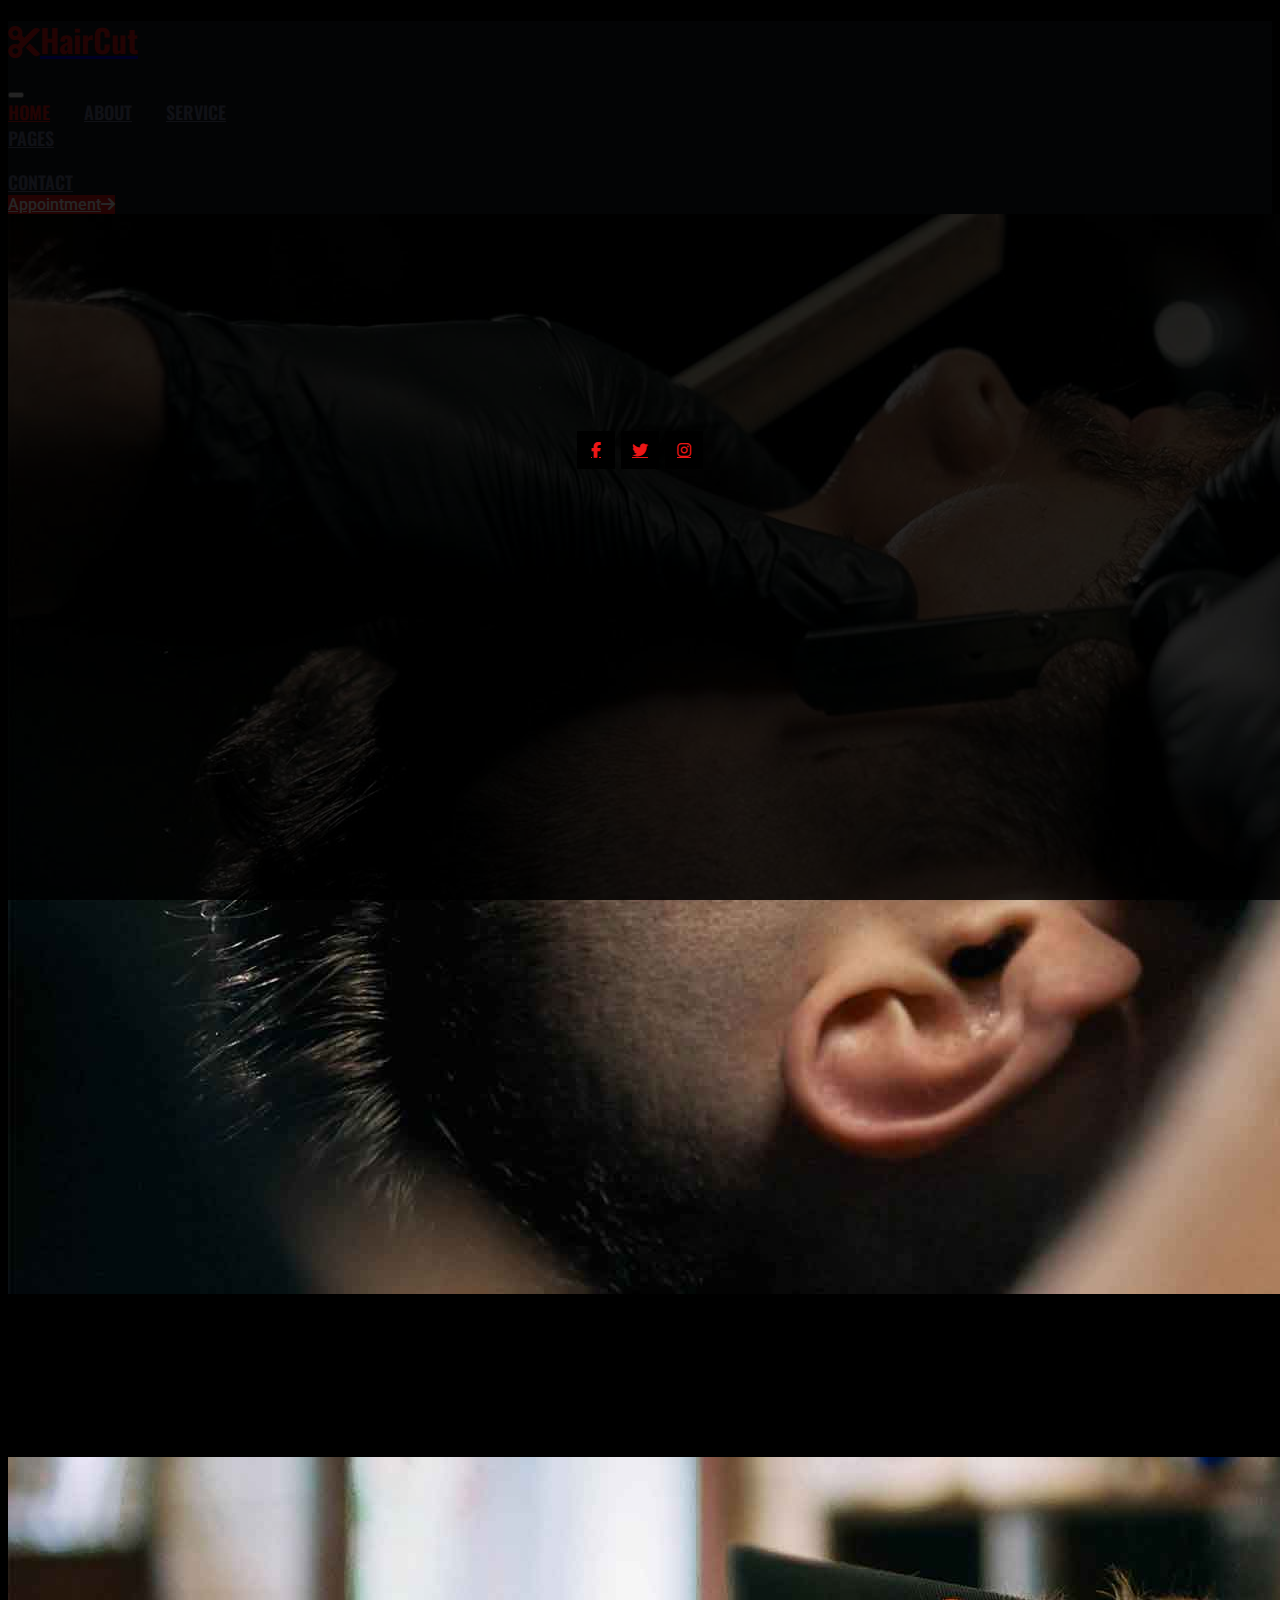
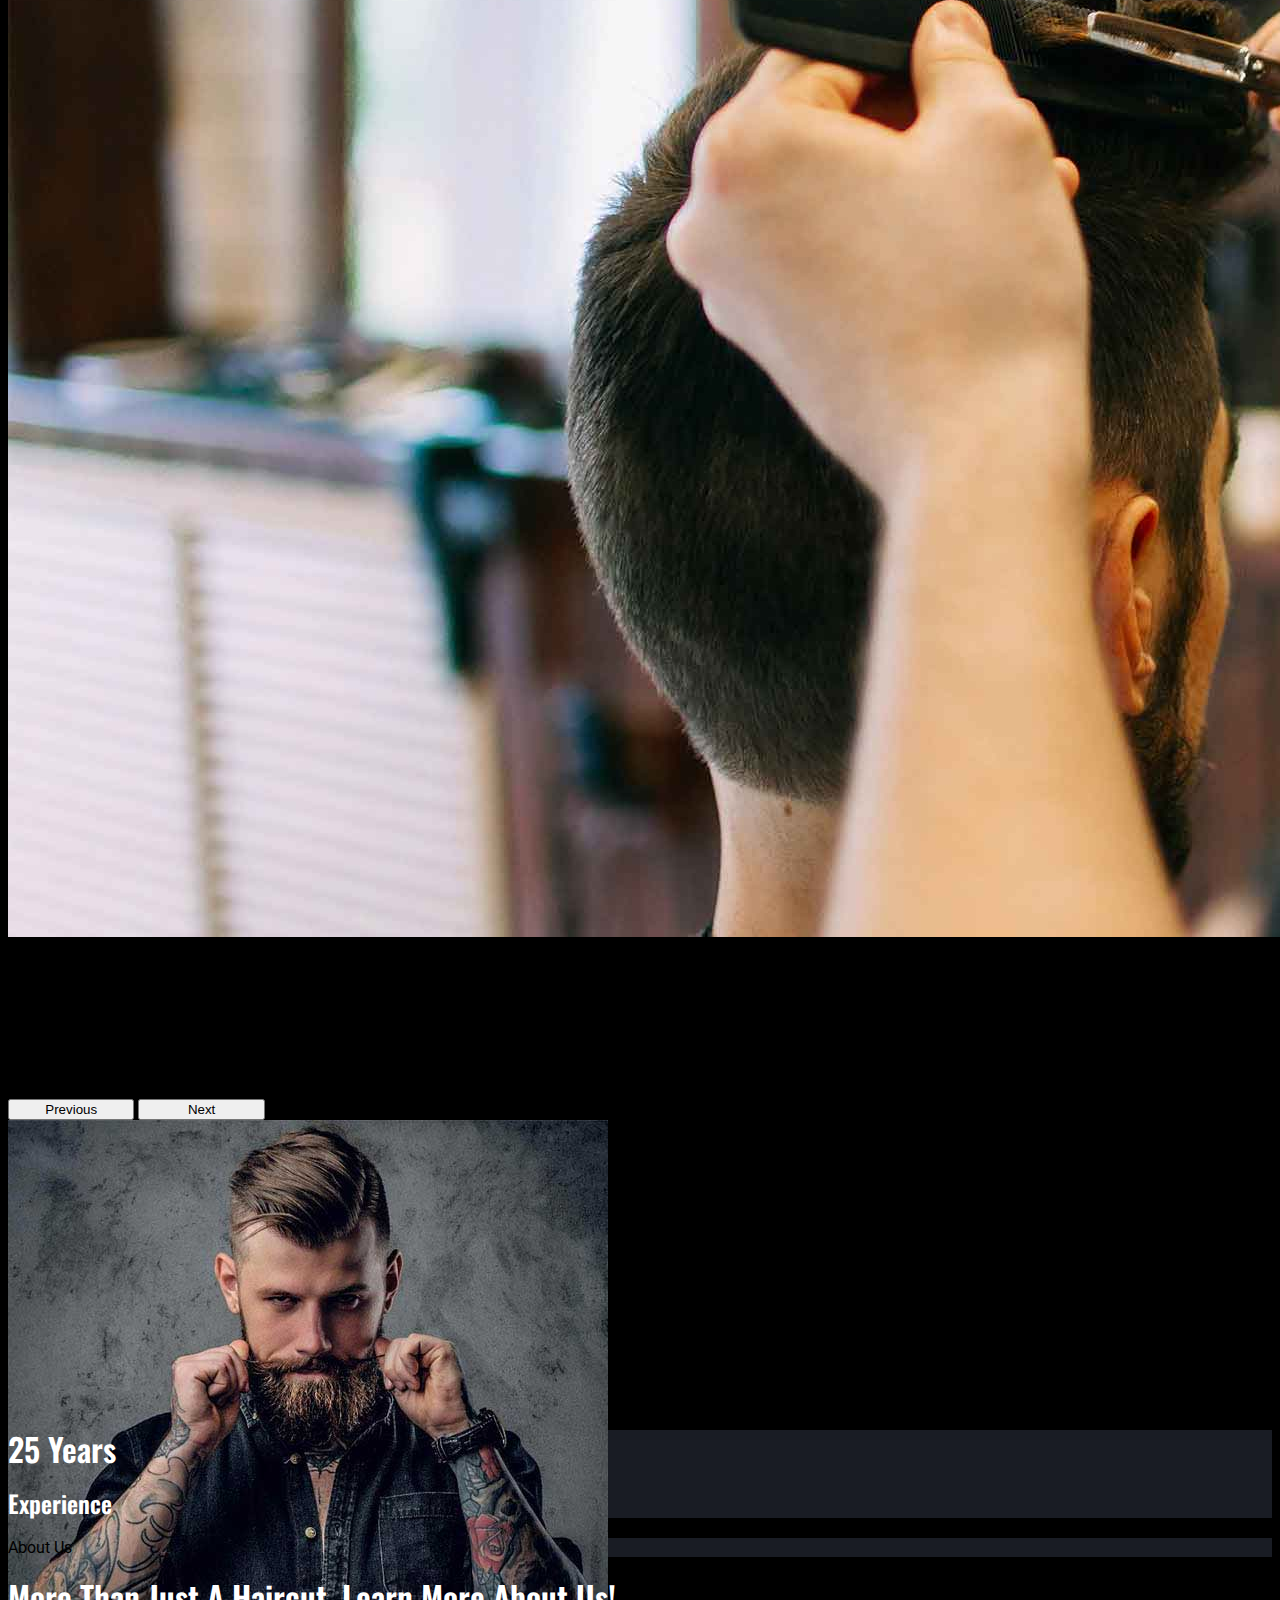
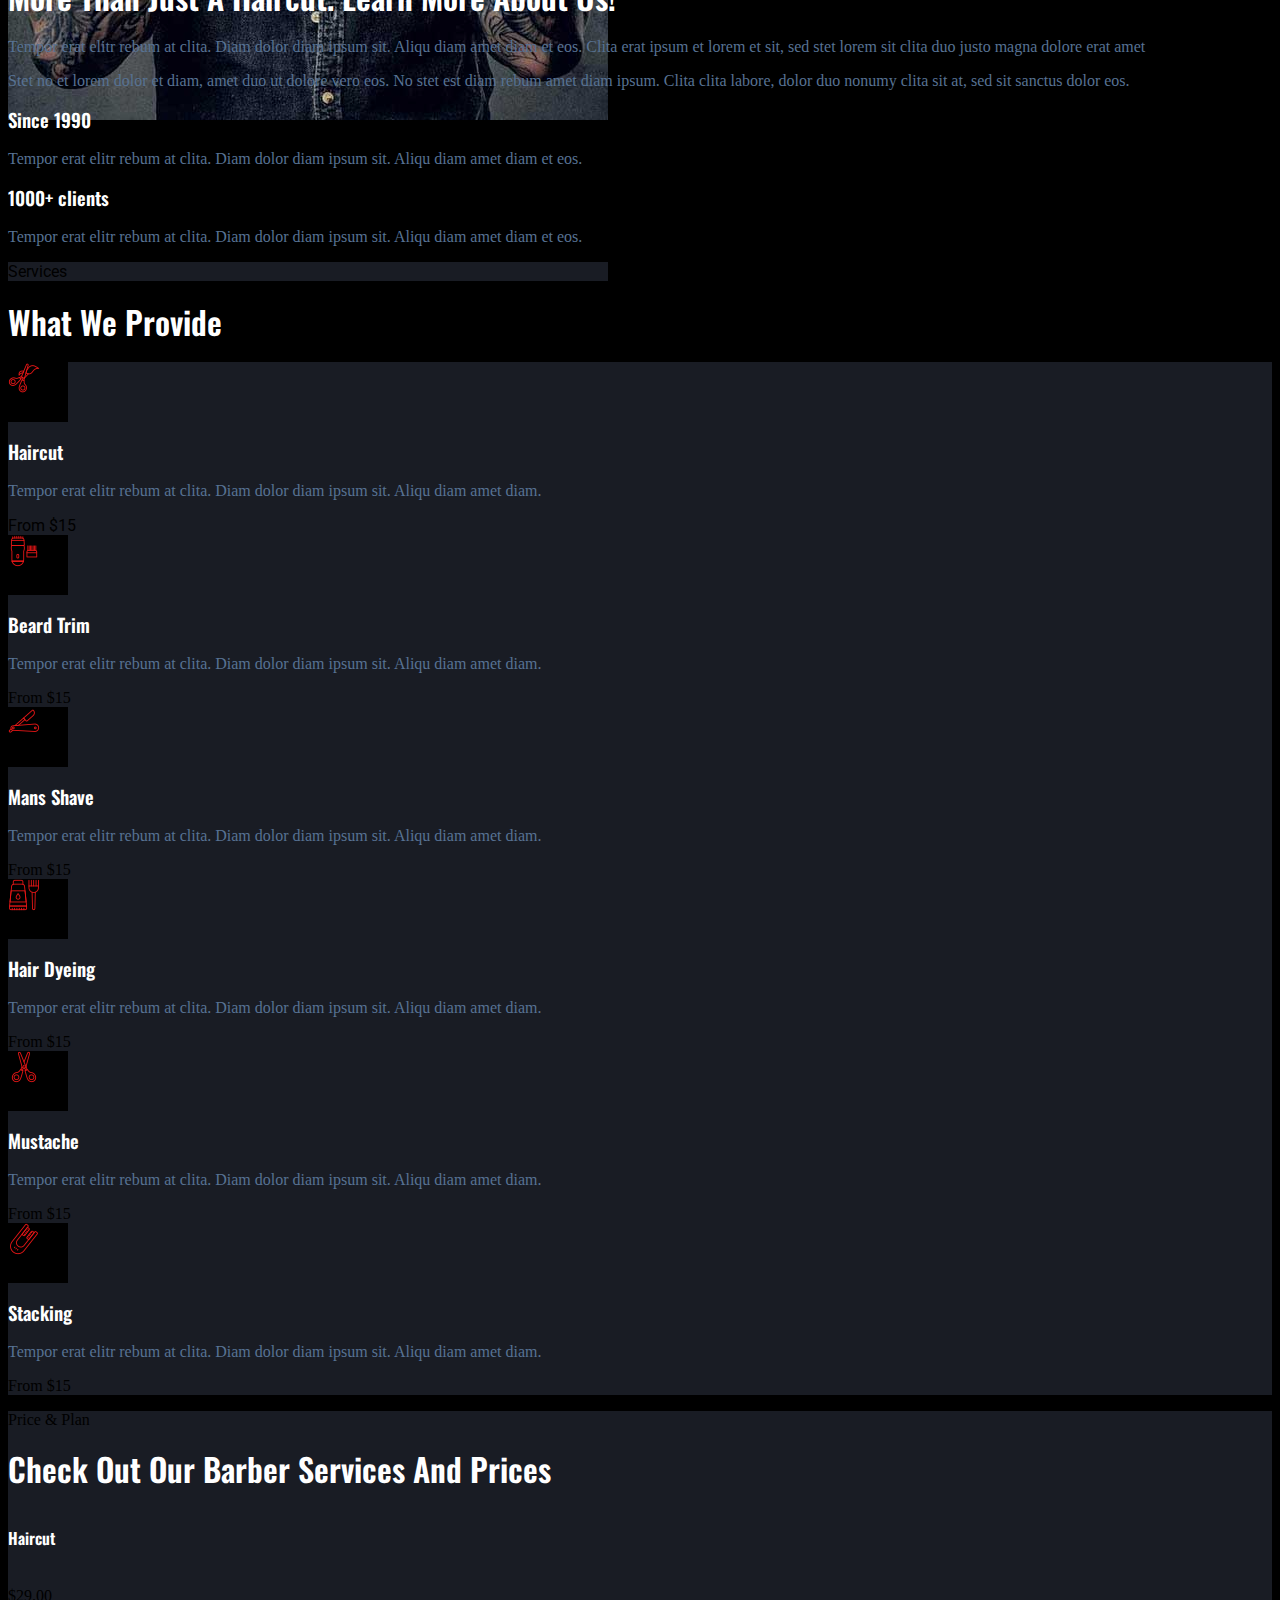
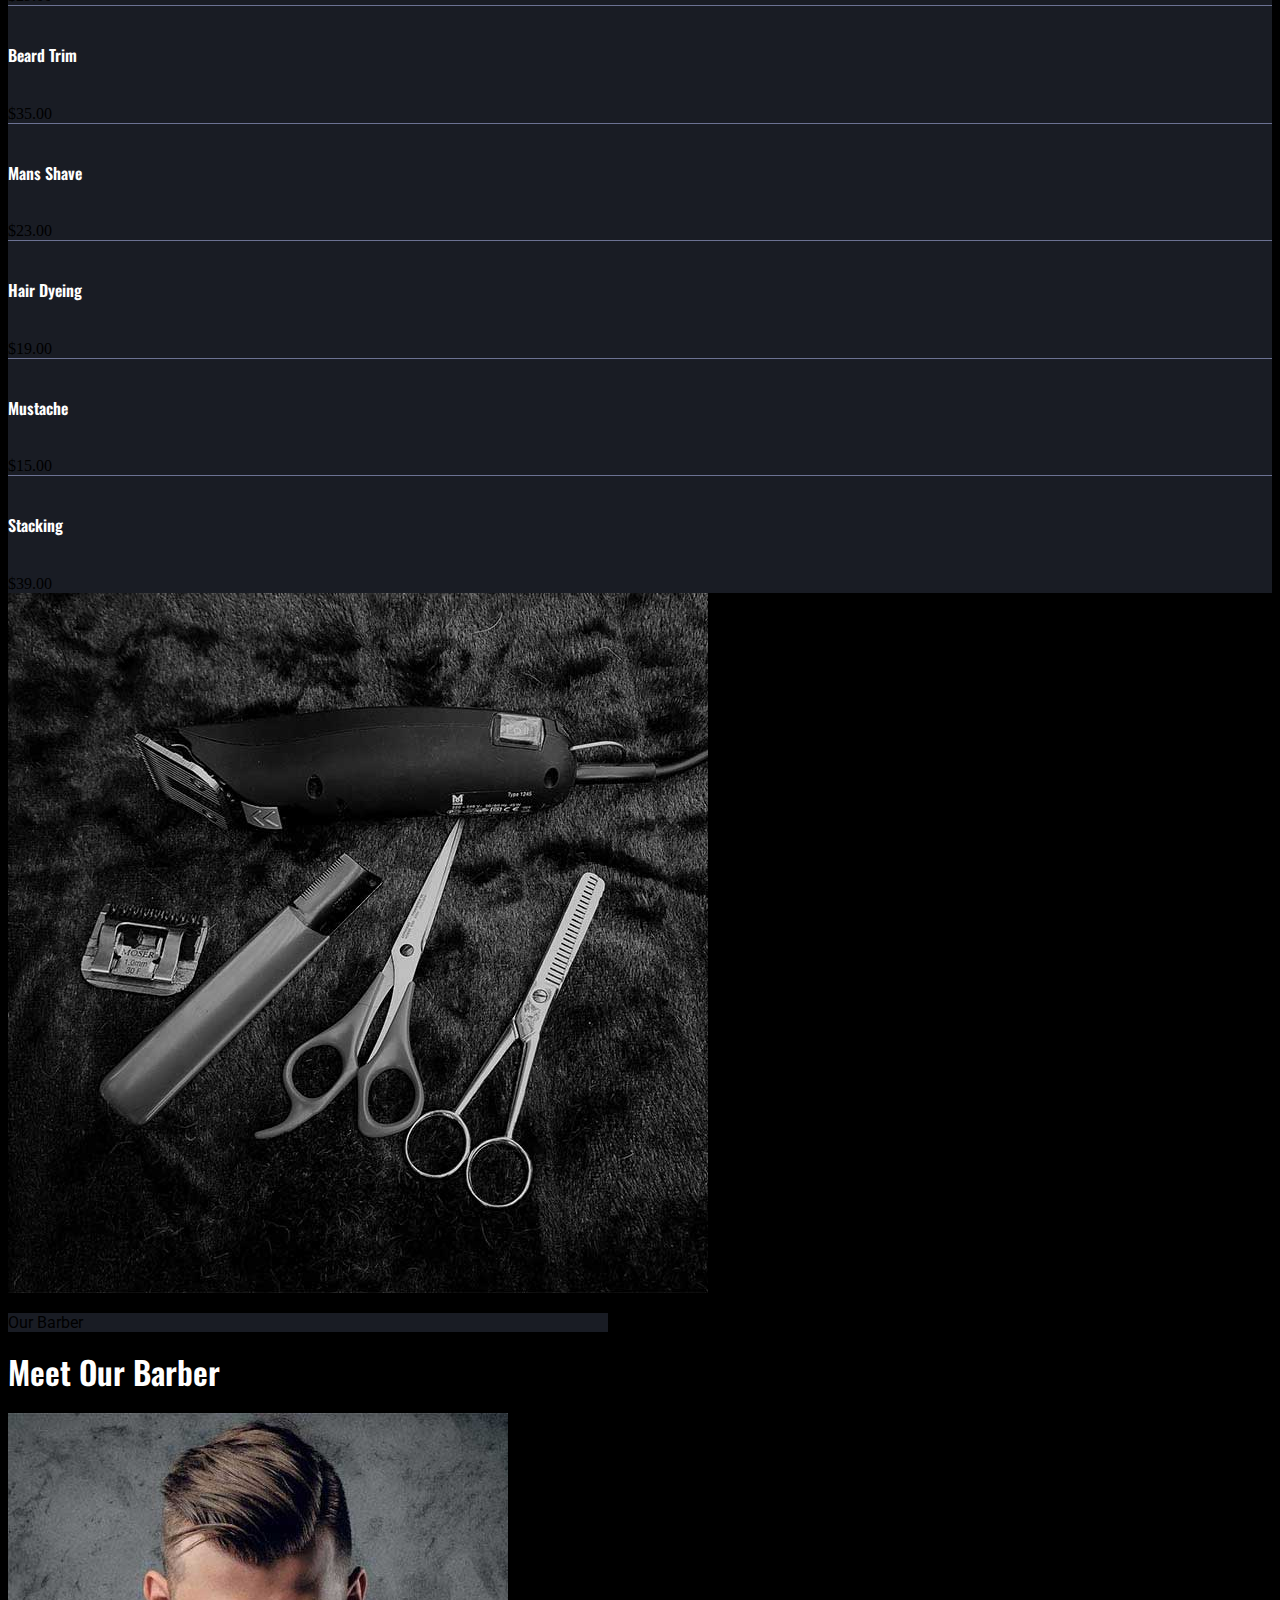
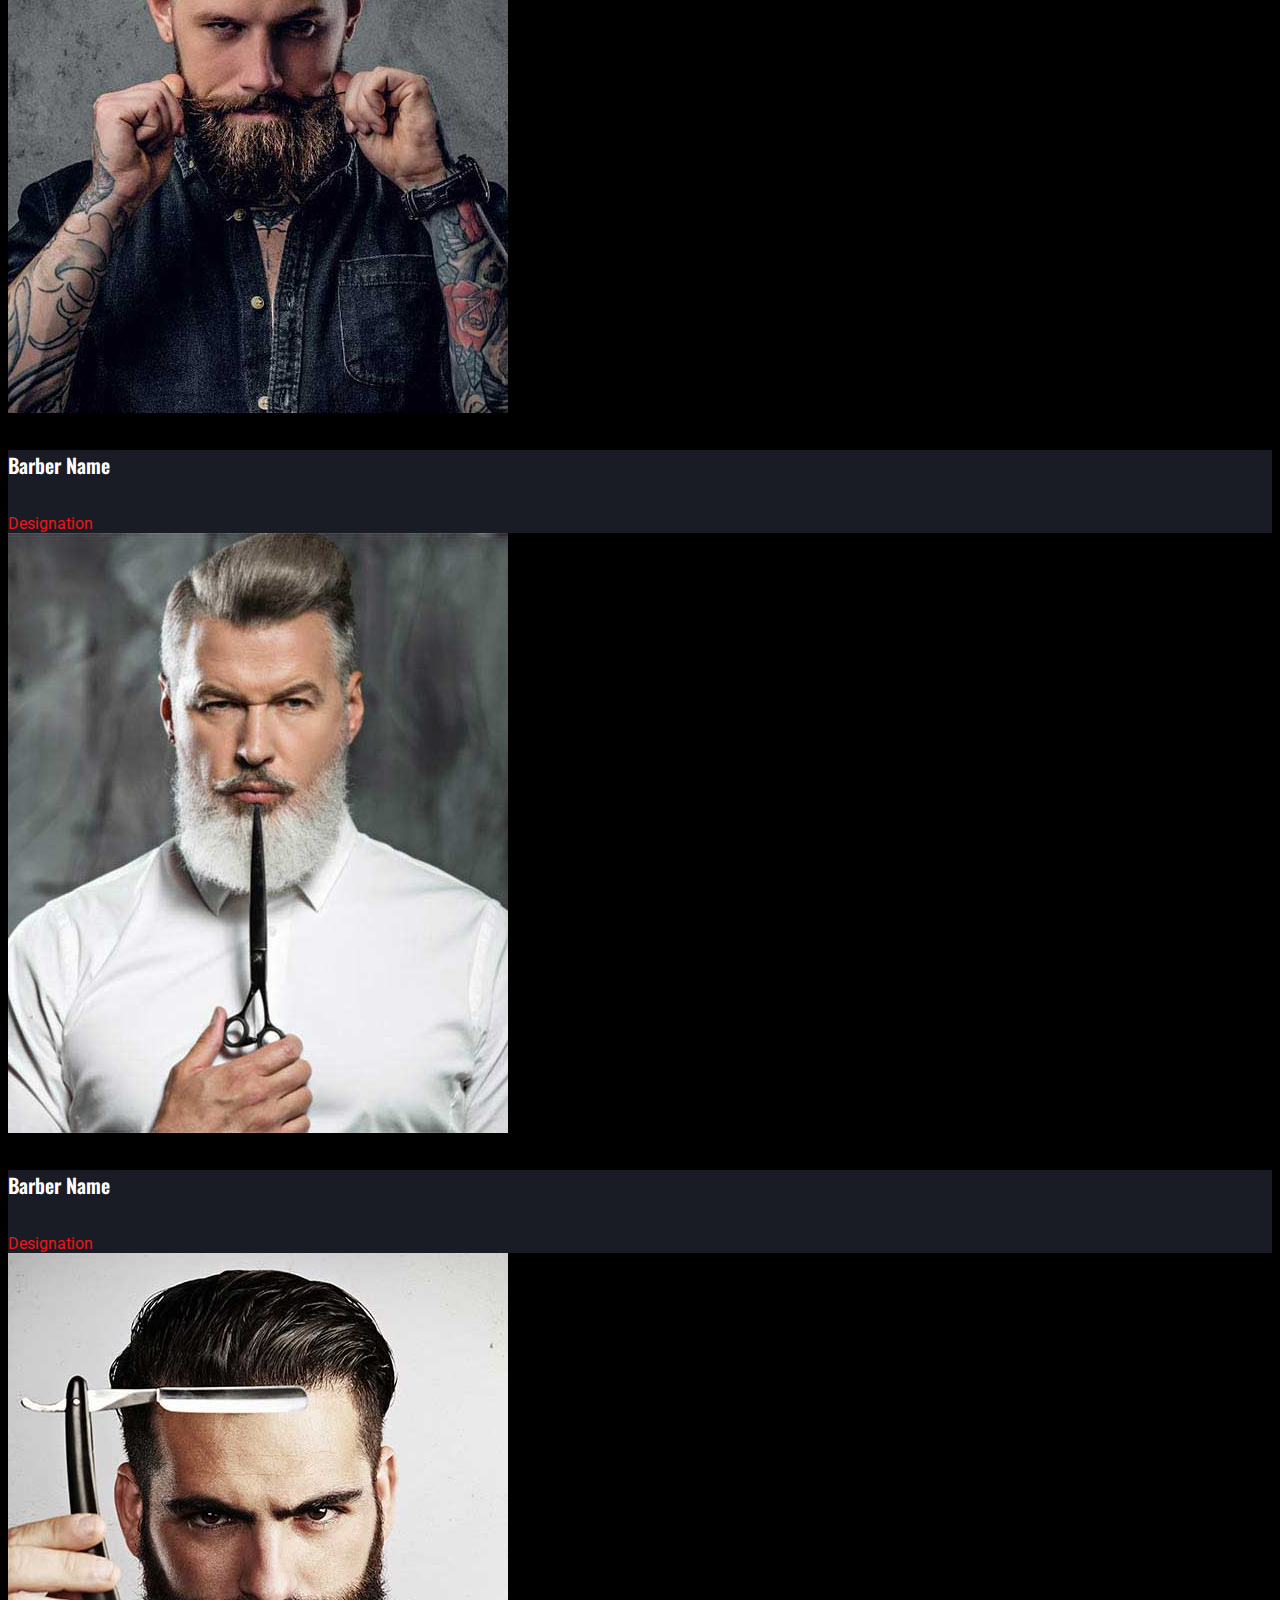
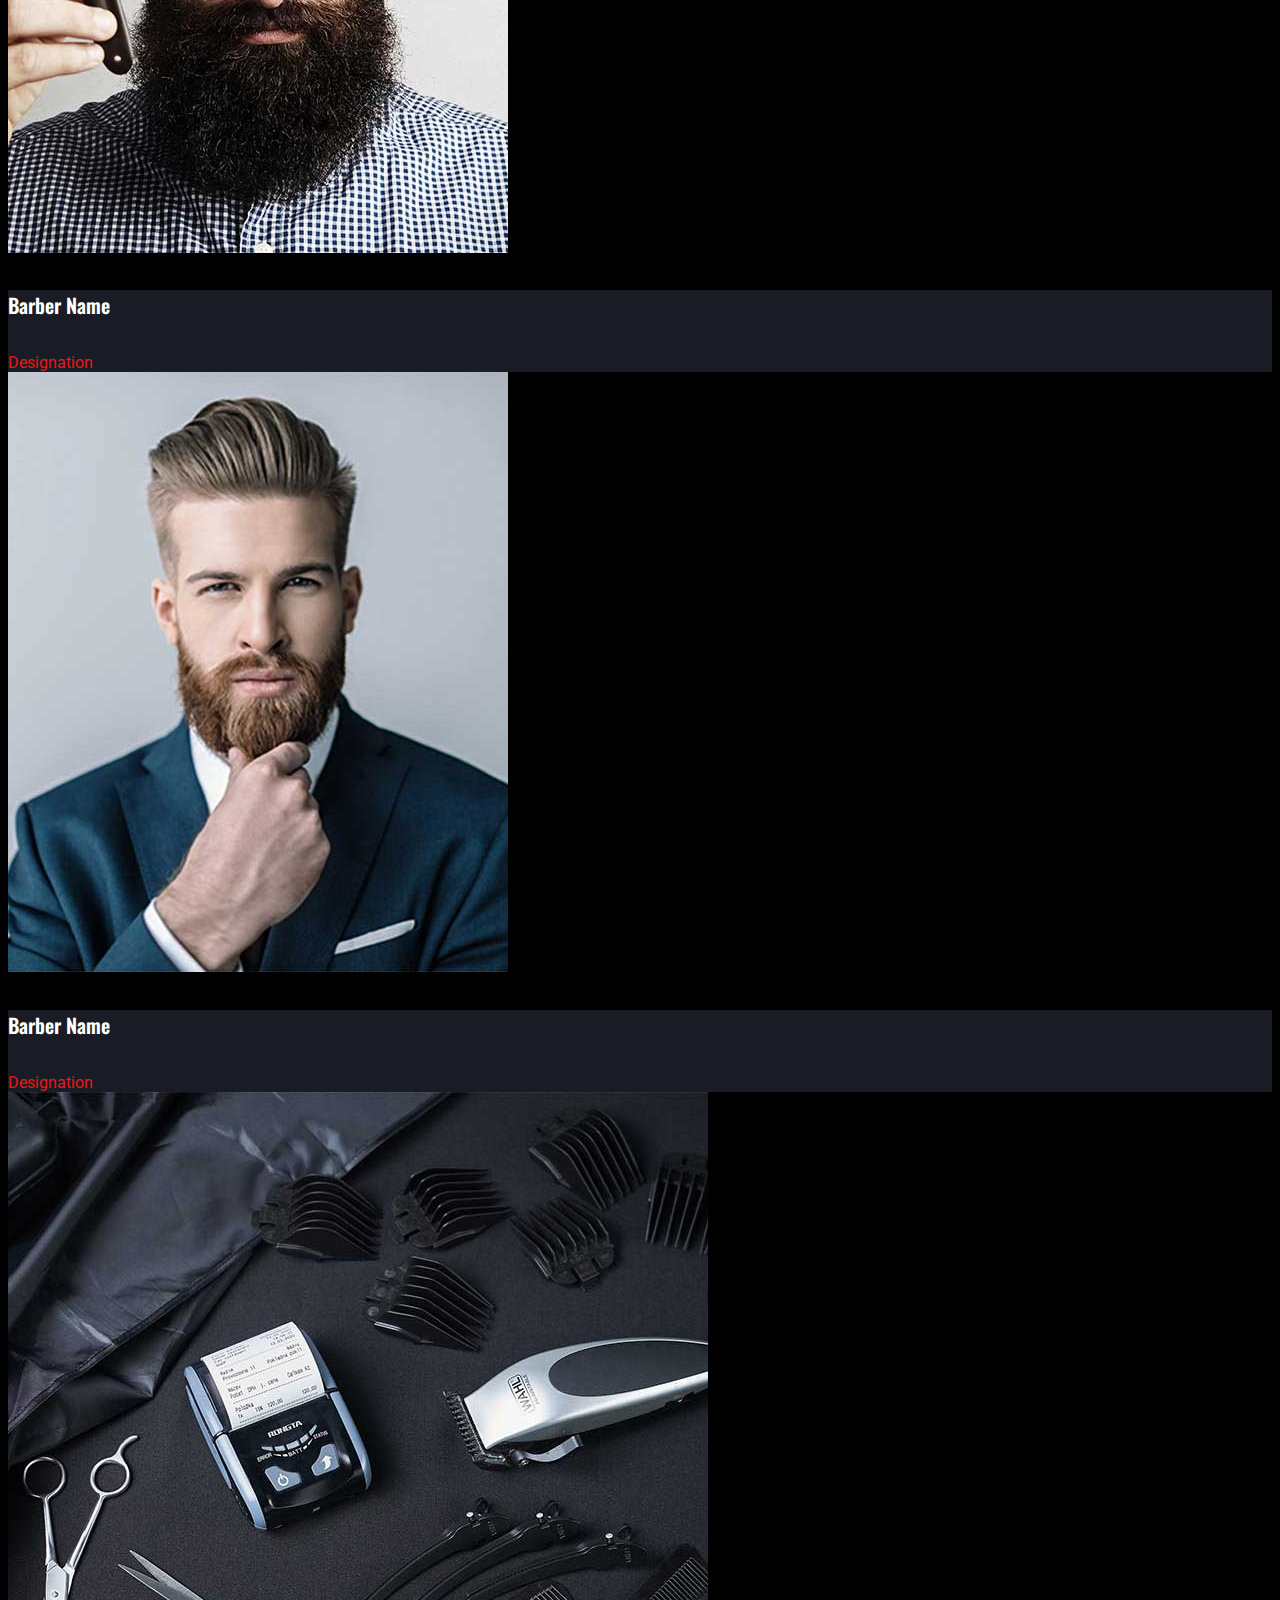
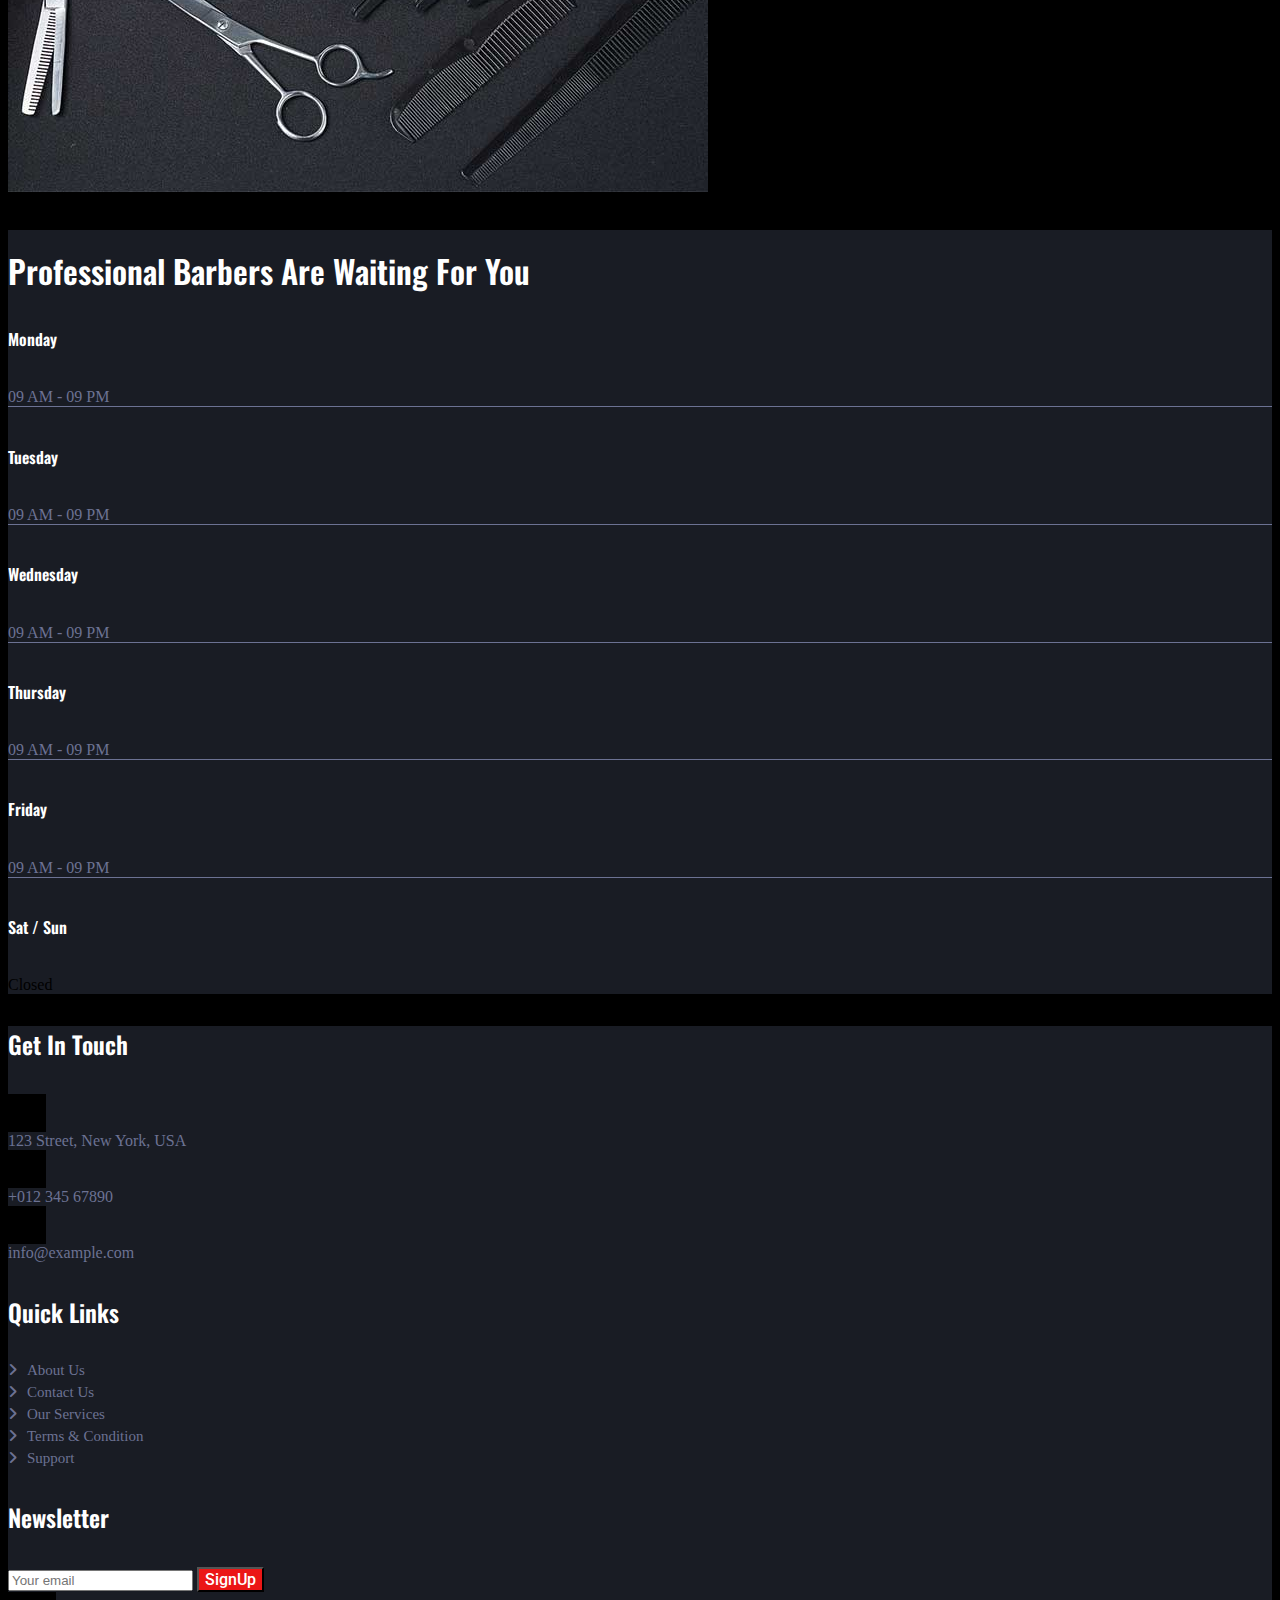
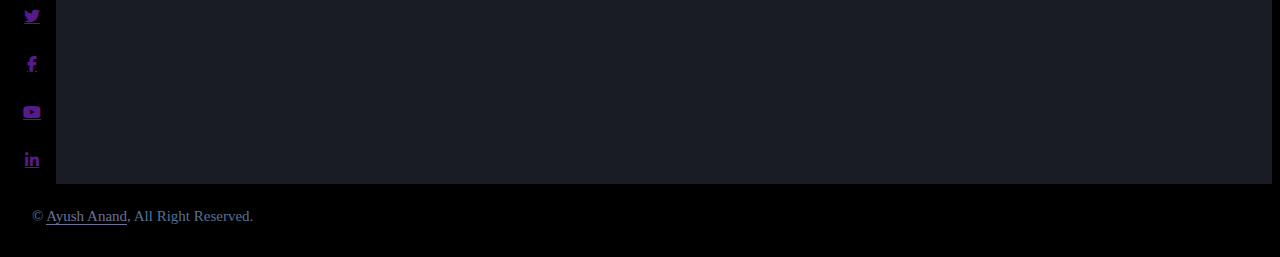
==== index.html @ cf991688 "Changes at 8:44" ====
<!DOCTYPE html>
<html lang="en">

<head>
    <meta charset="UTF-8">
    <meta name="viewport" content="width=device-width, initial-scale=1.0">
    <title>Barber Shop</title>

    <!-- Bootstrap links -->
    <link href="https://cdn.jsdelivr.net/npm/bootstrap@5.1.3/dist/css/bootstrap.min.css" rel="stylesheet"
        integrity="sha384-1BmE4kWBq78iYhFldvKuhfTAU6auU8tT94WrHftjDbrCEXSU1oBoqyl2QvZ6jIW3" crossorigin="anonymous">
    <script src="https://cdn.jsdelivr.net/npm/bootstrap@5.1.3/dist/js/bootstrap.bundle.min.js"
        integrity="sha384-ka7Sk0Gln4gmtz2MlQnikT1wXgYsOg+OMhuP+IlRH9sENBO0LRn5q+8nbTov4+1p"
        crossorigin="anonymous"></script>
    <!-- css -->
    <link rel="stylesheet" href="css/style.css">

    <!-- Google Fonts -->
    <link rel="preconnect" href="https://fonts.googleapis.com">
    <link rel="preconnect" href="https://fonts.gstatic.com" crossorigin>
    <link href="https://fonts.googleapis.com/css2?family=Oswald:wght@200..700&display=swap" rel="stylesheet">
    <link rel="preconnect" href="https://fonts.googleapis.com">
    <link rel="preconnect" href="https://fonts.gstatic.com" crossorigin>
    <link
        href="https://fonts.googleapis.com/css2?family=Roboto:ital,wght@0,100;0,300;0,400;0,500;0,700;0,900;1,100;1,300;1,400;1,500;1,700;1,900&display=swap"
        rel="stylesheet">

    <!-- font awsome -->
    <link rel="stylesheet" href="https://cdnjs.cloudflare.com/ajax/libs/font-awesome/6.7.2/css/all.min.css"
        integrity="sha512-Evv84Mr4kqVGRNSgIGL/F/aIDqQb7xQ2vcrdIwxfjThSH8CSR7PBEakCr51Ck+w+/U6swU2Im1vVX0SVk9ABhg=="
        crossorigin="anonymous" referrerpolicy="no-referrer"/>
</head>

<body>
    <!-- navbar start -->
    <nav class="navbar navbar-expand-lg navbar-dark sticky-top py-lg-0 px-lg-5 wow fadeIn shadow-sm"
        data-wow-delay="0.1s" style="top: 0px; visibility: visible; animation-delay: 0.1s; animation-name: fadeIn;">
        <a href="index.html" class="navbar-brand ms-4 ms-lg-0">
            <h1 class="mb-0 text-uppercase h2"><i class="fa fa-cut me-3"></i>HairCut</h1>
        </a>
        <button type="button" class="navbar-toggler me-4" data-bs-toggle="collapse" data-bs-target="#navbarCollapse" aria-expanded="false">
            <span class="navbar-toggler-icon"></span>
        </button>
        <div class="collapse navbar-collapse" id="navbarCollapse">
            <div class="navbar-nav ms-auto p-4 p-lg-0">
                <a href="index.html" class="nav-item nav-link active">Home</a>
                <a href="about.html" class="nav-item nav-link">About</a>
                <a href="service.html" class="nav-item nav-link">Service</a>
                <div class="nav-item dropdown">
                    <a href="#" class="nav-link dropdown-toggle" data-bs-toggle="dropdown">Pages</a>
                    <div class="dropdown-menu m-0">
                        <a href="https://2n2l.com/it4women/exercises/final-bootstrap-privacy/before/bootstrap-privacy-template" class="dropdown-item">Privacy Policy</a>
                    </div>
                </div>
                <a href="contact.html" class="nav-item nav-link">Contact</a>
            </div>
            <a href="javascript:void( window.open( 'https://form.jotform.com/243623431439455', 'blank', 'scrollbars=yes, toolbar=no, width=700, height=500' ) )" class="btn h8 rounded-0 py-2 px-lg-4 d-none d-lg-block">Appointment<i
                    class="fa fa-arrow-right ms-3"></i></a>
        </div>
    </nav>
    <!-- navbar end -->

    <!-- section one start -->
    <div class="container-fluid p-0 mb-5 wow fadeIn" data-wow-delay="0.1s"
        style="visibility: visible; animation-delay: 0.1s; animation-name: fadeIn;">
        <div id="header-carousel" class="carousel slide" data-bs-ride="carousel">
            <div class="carousel-inner">
                <div class="carousel-item active">
                    <img class="w-100" src="img/carousel-1.jpg" alt="Image">
                    <div class="carousel-caption d-flex align-items-center justify-content-center text-start">
                        <div class="mx-sm-5 px-5" style="max-width: 900px;">
                            <h1 class="display-2 text-white text-uppercase mb-4  slideInDown">We Will Keep You An
                                Awesome Look</h1>
                            <h4 class="text-white text-uppercase mb-4  slideInDown"><i
                                    class="fa fa-map-marker-alt text-primary me-3"></i>123 Street, New York, USA</h4>
                            <h4 class="text-white text-uppercase mb-4  slideInDown"><i
                                    class="fa fa-phone-alt text-primary me-3"></i>+012 345 67890</h4>
                        </div>
                    </div>
                </div>
                <div class="carousel-item">
                    <img class="w-100" src="img/carousel-2.jpg" alt="Image">
                    <div class="carousel-caption d-flex align-items-center justify-content-center text-start">
                        <div class="mx-sm-5 px-5" style="max-width: 900px;">
                            <h1 class="display-2 text-white text-uppercase mb-4  slideInDown">Luxury Haircut at
                                Affordable Price</h1>
                            <h4 class="text-white text-uppercase mb-4  slideInDown"><i
                                    class="fa fa-map-marker-alt text-primary me-3"></i>123 Street, New York, USA</h4>
                            <h4 class="text-white text-uppercase mb-4  slideInDown"><i
                                    class="fa fa-phone-alt text-primary me-3"></i>+012 345 67890</h4>
                        </div>
                    </div>
                </div>
            </div>
            <button class="carousel-control-prev" type="button" data-bs-target="#header-carousel" data-bs-slide="prev">
                <span class="carousel-control-prev-icon" aria-hidden="true"></span>
                <span class="visually-hidden">Previous</span>
            </button>
            <button class="carousel-control-next" type="button" data-bs-target="#header-carousel" data-bs-slide="next">
                <span class="carousel-control-next-icon" aria-hidden="true"></span>
                <span class="visually-hidden">Next</span>
            </button>
        </div>
    </div>
    <!-- section one start -->

    <!-- About start -->
    <div class="container-xxl py-5" style="background-color: black;">
        <div class="container">
            <div class="row g-5">
                <div class="col-lg-6 wow fadeIn" data-wow-delay="0.1s"
                    style="visibility: visible; animation-delay: 0.1s; animation-name: fadeIn;">
                    <div class="d-flex flex-column">
                        <img class="img-fluid w-75 align-self-end" src="img/about.jpg" alt="">
                        <div class="w-50 years p-5" style="margin-top: -25%;">
                            <h1 class="text-uppercase text-danger mb-3 h1">25 Years</h1>
                            <h2 class="text-uppercase text-light mb-0 h1">Experience</h2>
                        </div>
                    </div>
                </div>
                <div class="col-lg-6 wow fadeIn" data-wow-delay="0.5s"
                    style="visibility: visible; animation-delay: 0.5s; animation-name: fadeIn;">
                    <p class="d-inline-block text-danger py-1 px-4 us">About Us</p>
                    <h1 class="text-uppercase text-light mb-4 h1">More Than Just A Haircut. Learn More About Us!</h1>
                    <p class="para">Tempor erat elitr rebum at clita. Diam dolor diam ipsum sit. Aliqu diam amet diam et
                        eos. Clita erat ipsum et lorem et sit, sed stet lorem sit clita duo justo magna dolore erat amet
                    </p>
                    <p class="mb-4 para">Stet no et lorem dolor et diam, amet duo ut dolore vero eos. No stet est diam
                        rebum amet diam ipsum. Clita clita labore, dolor duo nonumy clita sit at, sed sit sanctus dolor
                        eos.</p>
                    <div class="row g-4">
                        <div class="col-md-6">
                            <h3 class="text-uppercase mb-3 text-light h1">Since 1990</h3>
                            <p class="mb-0 para">Tempor erat elitr rebum at clita. Diam dolor diam ipsum sit. Aliqu diam
                                amet diam et eos.</p>
                        </div>
                        <div class="col-md-6">
                            <h3 class="text-uppercase mb-3 text-light h1">1000+ clients</h3>
                            <p class="mb-0 para">Tempor erat elitr rebum at clita. Diam dolor diam ipsum sit. Aliqu diam
                                amet diam et eos.</p>
                        </div>
                    </div>
                </div>
            </div>
        </div>
    </div>
    <!-- About end -->

    <!-- Services start -->
    <div class="container-xxl py-5">
        <div class="container">
            <div class="text-center mx-auto mb-5 wow fadeInUp" data-wow-delay="0.1s"
                style="max-width: 600px; visibility: visible; animation-delay: 0.1s; animation-name: fadeInUp;">
                <p class="d-inline-block text-danger py-1 px-4 us">Services</p>
                <h1 class="text-uppercase h1">What We Provide</h1>
            </div>
            <div class="row g-4">
                <div class="col-lg-4 col-md-6 wow fadeInUp" data-wow-delay="0.1s"
                    style="visibility: visible; animation-delay: 0.1s; animation-name: fadeInUp;">
                    <div class="service-item position-relative overflow-hidden d-flex h-100 p-5 ps-0"
                        style="background-color: #191c24;">
                        <div class="d-flex flex-shrink-0 align-items-center justify-content-center"
                            style="width: 60px; height: 60px; background-color: #000000;">
                            <img class="img-fluid" src="img/haircut.png" alt="">
                        </div>
                        <div class="ps-4">
                            <h3 class="text-uppercase mb-3 h1">Haircut</h3>
                            <p class="para">Tempor erat elitr rebum at clita. Diam dolor diam ipsum sit. Aliqu diam amet
                                diam.</p>
                            <span class="text-uppercase text-danger dollor">From $15</span>
                        </div>
                        <a class="btn btn-square" href=""><i class="fa fa-plus text-primary"></i></a>
                    </div>
                </div>
                <div class="col-lg-4 col-md-6 wow fadeInUp" data-wow-delay="0.3s"
                    style="visibility: visible; animation-delay: 0.3s; animation-name: fadeInUp;">
                    <div class="service-item position-relative overflow-hidden d-flex h-100 p-5 ps-0"
                        style="background-color: #191c24;">
                        <div class="d-flex flex-shrink-0 align-items-center justify-content-center"
                            style="width: 60px; height: 60px; background-color: #000000;">
                            <img class="img-fluid" src="img/beard-trim.png" alt="">
                        </div>
                        <div class="ps-4">
                            <h3 class="text-uppercase mb-3 h1">Beard Trim</h3>
                            <p class="para">Tempor erat elitr rebum at clita. Diam dolor diam ipsum sit. Aliqu diam amet
                                diam.</p>
                            <span class="text-uppercase text-danger">From $15</span>
                        </div>
                        <a class="btn btn-square" href=""><i class="fa fa-plus text-primary"></i></a>
                    </div>
                </div>
                <div class="col-lg-4 col-md-6 wow fadeInUp" data-wow-delay="0.5s"
                    style="visibility: visible; animation-delay: 0.5s; animation-name: fadeInUp;">
                    <div class="service-item position-relative overflow-hidden d-flex h-100 p-5 ps-0"
                        style="background-color: #191c24;">
                        <div class="d-flex flex-shrink-0 align-items-center justify-content-center"
                            style="width: 60px; height: 60px; background-color: #000000;">
                            <img class="img-fluid" src="img/mans-shave.png" alt="">
                        </div>
                        <div class="ps-4">
                            <h3 class="text-uppercase mb-3 h1">Mans Shave</h3>
                            <p class="para">Tempor erat elitr rebum at clita. Diam dolor diam ipsum sit. Aliqu diam amet
                                diam.</p>
                            <span class="text-uppercase text-danger">From $15</span>
                        </div>
                        <a class="btn btn-square" href=""><i class="fa fa-plus text-primary"></i></a>
                    </div>
                </div>
                <div class="col-lg-4 col-md-6 wow fadeInUp" data-wow-delay="0.1s"
                    style="visibility: visible; animation-delay: 0.1s; animation-name: fadeInUp;">
                    <div class="service-item position-relative overflow-hidden d-flex h-100 p-5 ps-0"
                        style="background-color: #191c24;">
                        <div class="d-flex flex-shrink-0 align-items-center justify-content-center"
                            style="width: 60px; height: 60px; background-color: #000000;">
                            <img class="img-fluid" src="img/hair-dyeing.png" alt="">
                        </div>
                        <div class="ps-4">
                            <h3 class="text-uppercase mb-3 h1">Hair Dyeing</h3>
                            <p class="para">Tempor erat elitr rebum at clita. Diam dolor diam ipsum sit. Aliqu diam amet
                                diam.</p>
                            <span class="text-uppercase text-danger">From $15</span>
                        </div>
                        <a class="btn btn-square" href=""><i class="fa fa-plus text-primary"></i></a>
                    </div>
                </div>
                <div class="col-lg-4 col-md-6 wow fadeInUp" data-wow-delay="0.3s"
                    style="visibility: visible; animation-delay: 0.3s; animation-name: fadeInUp;">
                    <div class="service-item position-relative overflow-hidden d-flex h-100 p-5 ps-0"
                        style="background-color: #191c24;">
                        <div class="d-flex flex-shrink-0 align-items-center justify-content-center"
                            style="width: 60px; height: 60px; background-color: #000000;">
                            <img class="img-fluid" src="img/mustache.png" alt="">
                        </div>
                        <div class="ps-4">
                            <h3 class="text-uppercase mb-3 h1">Mustache</h3>
                            <p class="para">Tempor erat elitr rebum at clita. Diam dolor diam ipsum sit. Aliqu diam amet
                                diam.</p>
                            <span class="text-uppercase text-danger">From $15</span>
                        </div>
                        <a class="btn btn-square" href=""><i class="fa fa-plus text-primary"></i></a>
                    </div>
                </div>
                <div class="col-lg-4 col-md-6 wow fadeInUp" data-wow-delay="0.5s"
                    style="visibility: visible; animation-delay: 0.5s; animation-name: fadeInUp;">
                    <div class="service-item position-relative overflow-hidden d-flex h-100 p-5 ps-0"
                        style="background-color: #191c24;">
                        <div class="d-flex flex-shrink-0 align-items-center justify-content-center"
                            style="width: 60px; height: 60px; background-color: #000000;">
                            <img class="img-fluid" src="img/stacking.png" alt="">
                        </div>
                        <div class="ps-4">
                            <h3 class="text-uppercase mb-3 h1">Stacking</h3>
                            <p class="para">Tempor erat elitr rebum at clita. Diam dolor diam ipsum sit. Aliqu diam amet
                                diam.</p>
                            <span class="text-uppercase text-danger">From $15</span>
                        </div>
                        <a class="btn btn-square" href=""><i class="fa fa-plus text-primary"></i></a>
                    </div>
                </div>
            </div>
        </div>
    </div>
    <!-- Services end -->

    <!-- Pricing start -->
    <div class="container-xxl py-5">
        <div class="container">
            <div class="row g-0">
                <div class="col-lg-6 wow fadeIn" data-wow-delay="0.1s"
                    style="visibility: visible; animation-delay: 0.1s; animation-name: fadeIn;">
                    <div class="h-100 d-flex flex-column justify-content-center p-5" style="background-color: #191c24;">
                        <p class="d-inline-flex bg-dark text-danger py-1 px-4 me-auto">Price &amp; Plan</p>
                        <h1 class="text-uppercase mb-4 h1">Check Out Our Barber Services And Prices</h1>
                        <div>
                            <div class="d-flex justify-content-between border-bottom py-2">
                                <h6 class="text-uppercase mb-0 h3">Haircut</h6>
                                <span class="text-uppercase text-danger">$29.00</span>
                            </div>
                            <div class="d-flex justify-content-between border-bottom py-2">
                                <h6 class="text-uppercase mb-0 h3">Beard Trim</h6>
                                <span class="text-uppercase text-danger">$35.00</span>
                            </div>
                            <div class="d-flex justify-content-between border-bottom py-2">
                                <h6 class="text-uppercase mb-0 h3">Mans Shave</h6>
                                <span class="text-uppercase text-danger">$23.00</span>
                            </div>
                            <div class="d-flex justify-content-between border-bottom py-2">
                                <h6 class="text-uppercase mb-0 h3">Hair Dyeing</h6>
                                <span class="text-uppercase text-danger">$19.00</span>
                            </div>
                            <div class="d-flex justify-content-between border-bottom py-2">
                                <h6 class="text-uppercase mb-0 h3">Mustache</h6>
                                <span class="text-uppercase text-danger">$15.00</span>
                            </div>
                            <div class="d-flex justify-content-between py-2">
                                <h6 class="text-uppercase mb-0 h3">Stacking</h6>
                                <span class="text-uppercase text-danger">$39.00</span>
                            </div>
                        </div>
                    </div>
                </div>
                <div class="col-lg-6 wow fadeIn" data-wow-delay="0.5s"
                    style="visibility: visible; animation-delay: 0.5s; animation-name: fadeIn;">
                    <div class="h-100">
                        <img class="img-fluid h-100" src="img/price.jpg" alt="">
                    </div>
                </div>
            </div>
        </div>
    </div>
    <!-- Pricing end -->

    <!-- Team start -->
    <div class="container-xxl py-5">
        <div class="container">
            <div class="text-center mx-auto mb-5 wow fadeInUp" data-wow-delay="0.1s"
                style="max-width: 600px; visibility: visible; animation-delay: 0.1s; animation-name: fadeInUp;">
                <p class="d-inline-block text-danger py-1 px-4 us">Our Barber</p>
                <h1 class="text-uppercase h1">Meet Our Barber</h1>
            </div>
            <div class="row g-4">
                <div class="col-lg-3 col-md-6 wow fadeInUp" data-wow-delay="0.1s"
                    style="visibility: visible; animation-delay: 0.1s; animation-name: fadeInUp;">
                    <div class="team-item">
                        <div class="team-img position-relative overflow-hidden">
                            <img class="img-fluid" src="img/team-1.jpg" alt="">
                            <div class="team-social">
                                <a class="btn btn-square" href=""><i class="fab fa-facebook-f"></i></a>
                                <a class="btn btn-square" href=""><i class="fab fa-twitter"></i></a>
                                <a class="btn btn-square" href=""><i class="fab fa-instagram"></i></a>
                            </div>
                        </div>
                        <div class="years text-center p-4">
                            <h5 class="text-uppercase h5">Barber Name</h5>
                            <span class="h4">Designation</span>
                        </div>
                    </div>
                </div>
                <div class="col-lg-3 col-md-6 wow fadeInUp" data-wow-delay="0.3s"
                    style="visibility: visible; animation-delay: 0.3s; animation-name: fadeInUp;">
                    <div class="team-item">
                        <div class="team-img position-relative overflow-hidden">
                            <img class="img-fluid" src="img/team-2.jpg" alt="">
                            <div class="team-social">
                                <a class="btn btn-square" href=""><i class="fab fa-facebook-f"></i></a>
                                <a class="btn btn-square" href=""><i class="fab fa-twitter"></i></a>
                                <a class="btn btn-square" href=""><i class="fab fa-instagram"></i></a>
                            </div>
                        </div>
                        <div class="years text-center p-4">
                            <h5 class="text-uppercase h5">Barber Name</h5>
                            <span class="h4">Designation</span>
                        </div>
                    </div>
                </div>
                <div class="col-lg-3 col-md-6 wow fadeInUp" data-wow-delay="0.5s"
                    style="visibility: visible; animation-delay: 0.5s; animation-name: fadeInUp;">
                    <div class="team-item">
                        <div class="team-img position-relative overflow-hidden">
                            <img class="img-fluid" src="img/team-3.jpg" alt="">
                            <div class="team-social">
                                <a class="btn btn-square" href=""><i class="fab fa-facebook-f"></i></a>
                                <a class="btn btn-square" href=""><i class="fab fa-twitter"></i></a>
                                <a class="btn btn-square" href=""><i class="fab fa-instagram"></i></a>
                            </div>
                        </div>
                        <div class="years text-center p-4">
                            <h5 class="text-uppercase h5">Barber Name</h5>
                            <span class="h4">Designation</span>
                        </div>
                    </div>
                </div>
                <div class="col-lg-3 col-md-6 wow fadeInUp" data-wow-delay="0.7s"
                    style="visibility: visible; animation-delay: 0.7s; animation-name: fadeInUp;">
                    <div class="team-item">
                        <div class="team-img position-relative overflow-hidden">
                            <img class="img-fluid" src="img/team-4.jpg" alt="">
                            <div class="team-social">
                                <a class="btn btn-square" href=""><i class="fab fa-facebook-f"></i></a>
                                <a class="btn btn-square" href=""><i class="fab fa-twitter"></i></a>
                                <a class="btn btn-square" href=""><i class="fab fa-instagram"></i></a>
                            </div>
                        </div>
                        <div class="years text-center p-4">
                            <h5 class="text-uppercase h5">Barber Name</h5>
                            <span class="h4">Designation</span>
                        </div>
                    </div>
                </div>
            </div>
        </div>
    </div>
    <!-- Team end -->

    <!-- Working hour start -->
    <div class="container-xxl py-5">
        <div class="container">
            <div class="row g-0">
                <div class="col-lg-6 wow fadeIn" data-wow-delay="0.1s"
                    style="visibility: visible; animation-delay: 0.1s; animation-name: fadeIn;">
                    <div class="h-100">
                        <img class="img-fluid h-100" src="img/open.jpg" alt="">
                    </div>
                </div>
                <div class="col-lg-6 wow fadeIn" data-wow-delay="0.5s"
                    style="visibility: visible; animation-delay: 0.5s; animation-name: fadeIn;">
                    <div class="years h-100 d-flex flex-column justify-content-center p-5">
                        <p class="d-inline-flex text-danger py-1 px-4 me-auto year">Working Hours</p>
                        <h1 class="text-uppercase mb-4 h1">Professional Barbers Are Waiting For You</h1>
                        <div>
                            <div class="d-flex justify-content-between border-bottom py-2">
                                <h6 class="text-uppercase mb-0 h3">Monday</h6>
                                <span class="text-uppercase text">09 AM - 09 PM</span>
                            </div>
                            <div class="d-flex justify-content-between border-bottom py-2">
                                <h6 class="text-uppercase mb-0 h3">Tuesday</h6>
                                <span class="text-uppercase text">09 AM - 09 PM</span>
                            </div>
                            <div class="d-flex justify-content-between border-bottom py-2">
                                <h6 class="text-uppercase mb-0 h3">Wednesday</h6>
                                <span class="text-uppercase text">09 AM - 09 PM</span>
                            </div>
                            <div class="d-flex justify-content-between border-bottom py-2">
                                <h6 class="text-uppercase mb-0 h3">Thursday</h6>
                                <span class="text-uppercase text">09 AM - 09 PM</span>
                            </div>
                            <div class="d-flex justify-content-between border-bottom py-2">
                                <h6 class="text-uppercase mb-0 h3">Friday</h6>
                                <span class="text-uppercase text">09 AM - 09 PM</span>
                            </div>
                            <div class="d-flex justify-content-between py-2">
                                <h6 class="text-uppercase mb-0 h3">Sat / Sun</h6>
                                <span class="text-uppercase text-danger">Closed</span>
                            </div>
                        </div>
                    </div>
                </div>
            </div>
        </div>
    </div>
    <!-- Working hour end -->

    <!--Footer start -->
    <div class="container-fluid years text-light footer mt-5 pt-5 wow fadeIn" data-wow-delay="0.1s" style="visibility: visible; animation-delay: 0.1s; animation-name: fadeIn;">
        <div class="container py-5">
            <div class="row g-5">
                <div class="col-lg-4 col-md-6">
                    <h4 class="text-uppercase mb-4 h6">Get In Touch</h4>
                    <div class="d-flex align-items-center mb-2">
                        <div class="btn-square year flex-shrink-0 me-3">
                            <span class="fa fa-map-marker-alt text-danger"></span>
                        </div>
                        <span class="text">123 Street, New York, USA</span>
                    </div>
                    <div class="d-flex align-items-center mb-2">
                        <div class="btn-square year flex-shrink-0 me-3">
                            <span class="fa fa-phone-alt text-danger"></span>
                        </div>
                        <span class="text">+012 345 67890</span>
                    </div>
                    <div class="d-flex align-items-center">
                        <div class="btn-square year flex-shrink-0 me-3">
                            <span class="fa fa-envelope-open text-danger"></span>
                        </div>
                        <span class="text">info@example.com</span>
                    </div>
                </div>
                <div class="col-lg-4 col-md-6">
                    <h4 class="text-uppercase mb-4 h6">Quick Links</h4>
                    <a class="btn btn-link" href="">About Us</a>
                    <a class="btn btn-link" href="">Contact Us</a>
                    <a class="btn btn-link" href="">Our Services</a>
                    <a class="btn btn-link" href="">Terms &amp; Condition</a>
                    <a class="btn btn-link" href="">Support</a>
                </div>
                <div class="col-lg-4 col-md-6">
                    <h4 class="text-uppercase mb-4 h6">Newsletter</h4>
                    <div class="position-relative mb-4">
                        <input class="form-control border-0 w-100 py-3 ps-4 pe-5" type="text" placeholder="Your email">
                        <button type="button" class="btn button py-2 position-absolute top-0 end-0 mt-2 me-2">SignUp</button>
                    </div>
                    <div class="d-flex pt-1 m-n1">
                        <a class="btn btn-lg-square year text-danger m-1" href=""><i class="fab fa-twitter"></i></a>
                        <a class="btn btn-lg-square year text-danger m-1" href=""><i class="fab fa-facebook-f"></i></a>
                        <a class="btn btn-lg-square year text-danger m-1" href=""><i class="fab fa-youtube"></i></a>
                        <a class="btn btn-lg-square year text-danger m-1" href=""><i class="fab fa-linkedin-in"></i></a>
                    </div>
                </div>
            </div>
        </div>
        <div class="container">
            <div class="copyright">
                <div class="row">
                    <div class="col-md-6 text-center para text-md-start mb-3 mb-md-0">
                        © <a class="border-bottom" href="#">Ayush Anand</a>, All Right Reserved.
                    </div>
                </div>
            </div>
        </div>
    </div>

    <div class="footer-container">
        
    </div>
    <!-- Footer end -->

</body>

</html>
---- css/style.css ----
:root {
    --primary: #EB1616;
    --secondary: #191C24;
    --light: #6C7293;
    --dark: #000000;
}

::selection{
    background-color: #EB1616;
    color: white;
}

body {
    background-color: #000000;
}

/*** Button ***/
.btn {
    font-weight: 500;
    transition: .5s;
}

.btn-square {
    width: 38px;
    height: 38px;
}

.btn-sm-square {
    width: 32px;
    height: 32px;
}

.btn-lg-square {
    width: 48px;
    height: 48px;
}

.btn-square,
.btn-sm-square,
.btn-lg-square {
    padding: 0;
    display: flex;
    align-items: center;
    justify-content: center;
    font-weight: normal;
}


/*** Navbar ***/
.navbar-dark {
    background-color: #191c24;
}
@media screen and (max-width: 991px) {

    .footer-container{
        padding-bottom: 70px;
        background-color: #000000;
    }
}

.navigation {
    background: rgba(255, 255, 255, 0);
    border-radius: 11px;
    height: 4rem;
    box-shadow: 0 4px 30px rgba(0, 0, 0, 0.1);
    backdrop-filter: blur(3.1px);
    -webkit-backdrop-filter: blur(3.1px);
    border: 1px solid rgba(255, 255, 255, 0.3);
    background-color: transparent;
}
.h1 {
    font-family: "Oswald", sans-serif;
    font-weight: 600;
    line-height: 1.2;
    color: #fff;
}

.fa-solid {
    color: #000000;
    font-size: 19px;
    text-decoration: none;
}

.navbar .dropdown-toggle::after {
    border: none;
    content: " ";
    font-family: "Font Awesome 5 Free";
    font-weight: 900;
    vertical-align: middle;
    margin-left: 8px;
}

.navbar .navbar-nav .nav-link {
    margin-right: 30px;
    padding: 40px 0;
    color: var(--light);
    font-family: 'Oswald', sans-serif;
    font-size: 18px;
    font-weight: 600;
    text-transform: uppercase;
    outline: none;
}

.navbar .navbar-nav .nav-link:hover,
.navbar .navbar-nav .nav-link.active {
    color: var(--primary);
}

.navbar.sticky-top {
    top: -100px;
    transition: .5s;
}

@media (max-width: 991.98px) {

    .navbar .navbar-nav .nav-link,
    .navbar.shadow-sm .navbar-nav .nav-link {
        margin-right: 0;
        padding: 10px 0;
    }

    .navbar .navbar-nav {
        margin-top: 8px;
        border-top: 1px solid var(--light);
    }
}

@media (min-width: 992px) {
    .navbar.shadow-sm .navbar-nav .nav-link {
        padding: 20px 0;
    }

    .navbar .nav-item .dropdown-menu {
        display: block;
        border: none;
        margin-top: 0;
        top: 150%;
        opacity: 0;
        visibility: hidden;
        transition: .5s;
    }

    .navbar .nav-item:hover .dropdown-menu {
        top: 100%;
        visibility: visible;
        transition: .5s;
        opacity: 1;
    }
}


/*** Header ***/
.carousel-caption {
    top: 0;
    left: 0;
    right: 0;
    bottom: 0;
    background: rgba(0, 0, 0, .85);
    z-index: 1;
}

.carousel-control-prev,
.carousel-control-next {
    width: 10%;
}

.carousel-control-prev-icon,
.carousel-control-next-icon {
    width: 3rem;
    height: 3rem;
}

@media (max-width: 768px) {
    #header-carousel .carousel-item {
        position: relative;
        min-height: 450px;
    }

    #header-carousel .carousel-item img {
        position: absolute;
        width: 100%;
        height: 100%;
        object-fit: cover;
    }
}

.page-header {
    background: linear-gradient(rgba(0, 0, 0, .85), rgba(0, 0, 0, .85)), url(../img/carousel-1.jpg) center center no-repeat;
    background-size: cover;
}

.breadcrumb-item+.breadcrumb-item::before {
    color: var(--light);
}


/*** Service ***/
.service-item .btn {
    position: absolute;
    right: -50px;
    bottom: -50px;
    width: 50px;
    height: 50px;
    color: var(--primary);
    background: var(--dark);
    opacity: 0;
}

.service-item:hover .btn {
    right: 0;
    bottom: 0;
    opacity: 1;
}


/*** Team ***/
.team-item .team-img::before,
.team-item .team-img::after {
    position: absolute;
    content: "";
    width: 0;
    height: 100%;
    top: 0;
    left: 0;
    background: rgba(0, 0, 0, .85);
    transition: .5s;
}

.team-item .team-img::after {
    left: auto;
    right: 0;
}

.team-item:hover .team-img::before,
.team-item:hover .team-img::after {
    width: 50%;
}

.team-item .team-img .team-social {
    position: absolute;
    width: 100%;
    height: 100%;
    top: 0;
    left: 0;
    display: flex;
    align-items: center;
    justify-content: center;
    transition: .5s;
    z-index: 3;
    opacity: 0;
}

.team-item:hover .team-img .team-social {
    transition-delay: .3s;
    opacity: 1;
}

.team-item .team-social .btn {
    display: inline-flex;
    margin: 0 3px;
    color: var(--primary);
    background: var(--dark);
}

.team-item .team-social .btn:hover {
    color: #FFFFFF;
    background: var(--primary);
}

/*** Footer ***/
.footer .btn.btn-link {
    display: block;
    margin-bottom: 5px;
    padding: 0;
    text-align: left;
    color: var(--light);
    font-size: 15px;
    font-weight: normal;
    text-transform: capitalize;
    text-decoration: none;
    transition: .3s;
}

.footer .btn.btn-link::before {
    position: relative;
    content: "\f105";
    font-family: "Font Awesome 5 Free";
    font-weight: 900;
    margin-right: 10px;
}

.footer .btn.btn-link:hover {
    color: var(--primary);
    letter-spacing: 1px;
    box-shadow: none;
}

.footer .copyright {
    padding: 1.5rem;
    font-size: 15px;
    background: var(--dark);
}

.footer .copyright a {
    color: var(--light);
}

.footer .copyright a:hover {
    color: var(--primary);
}

.us {
    background-color: #191C24;
    font-family: "Roboto", serif;
    font-weight: 400;
    font-style: normal;
}

.h2 {
    color: #EB1616;
    font-family: "Oswald", sans-serif;
    font-weight: 600;
    line-height: 1.2;
}

.h3 {
    font-family: 'Oswald', sans-serif;
    font-size: 16px;
    font-weight: 600;
    color: white;
}

.h4 {
    font-family: "Roboto", serif;
    font-weight: 400;
    font-style: normal;
    color: #EB1616;
    font-size: 16px;
}

.h5 {
    font-family: 'Oswald', sans-serif;
    font-size: 20px;
    font-weight: 600;
    color: white;
}

.h6{
    font-family: 'Oswald', sans-serif;
    font-size: 24px;
    font-weight: 600;
    color: white;
}

.h7{
    font-family: 'Oswald', sans-serif;
    font-size: 40px;
    font-weight: 600;
    color: white;
}

.h8{
    color: white;
    background-color: #EB1616;
    font-family: "Roboto", serif;
    font-weight: 500;
    font-style: normal;
}

.h8:hover{
    color: white;
    background-color: #c21010;
    font-family: "Roboto", serif;
    font-weight: 500;
    font-style: normal;
}



.years {
    background-color: #191C24;
}

.year {
    background-color: #000000;
}

.para {
    color: #577293;
}

.span{
    color: #365893;
}

.paragraph{
    color: #6c728f;
    font-family: "Roboto", serif;
    font-weight: 500;
    font-style: normal;
    font-size: 16px;
}

.button{
    background-color: #EB1616;
    color: #FFFFFF;
    font-family: "Roboto", serif;
    font-weight: 500;
    font-style: normal;
    font-size: 16px;
}

.dollor {
    font-family: "Roboto", serif;
    font-weight: 400;
    font-size: 16px;
    font-style: normal;
}

.text{
    color: #6C7293;
}

.border-bottom{
    border-bottom: 1px solid #6C7293 !important;
    text-decoration: none;
}
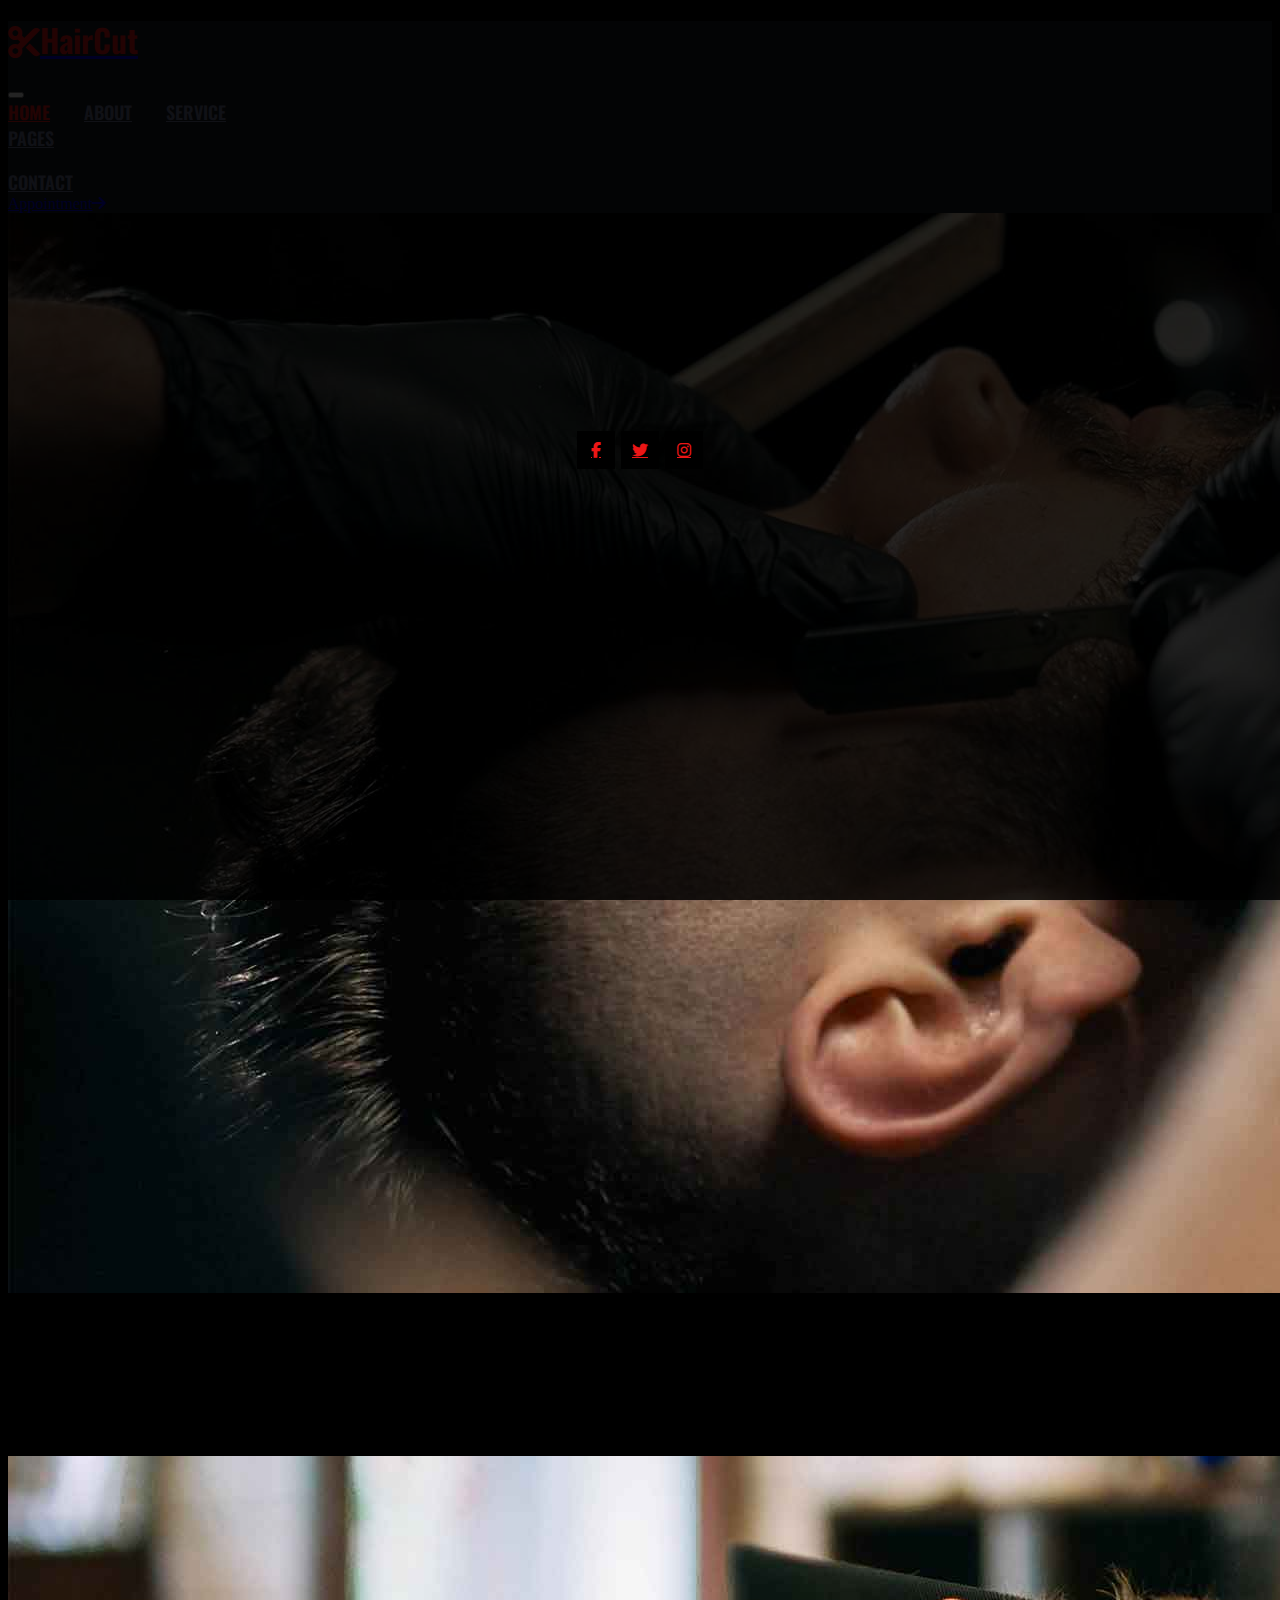
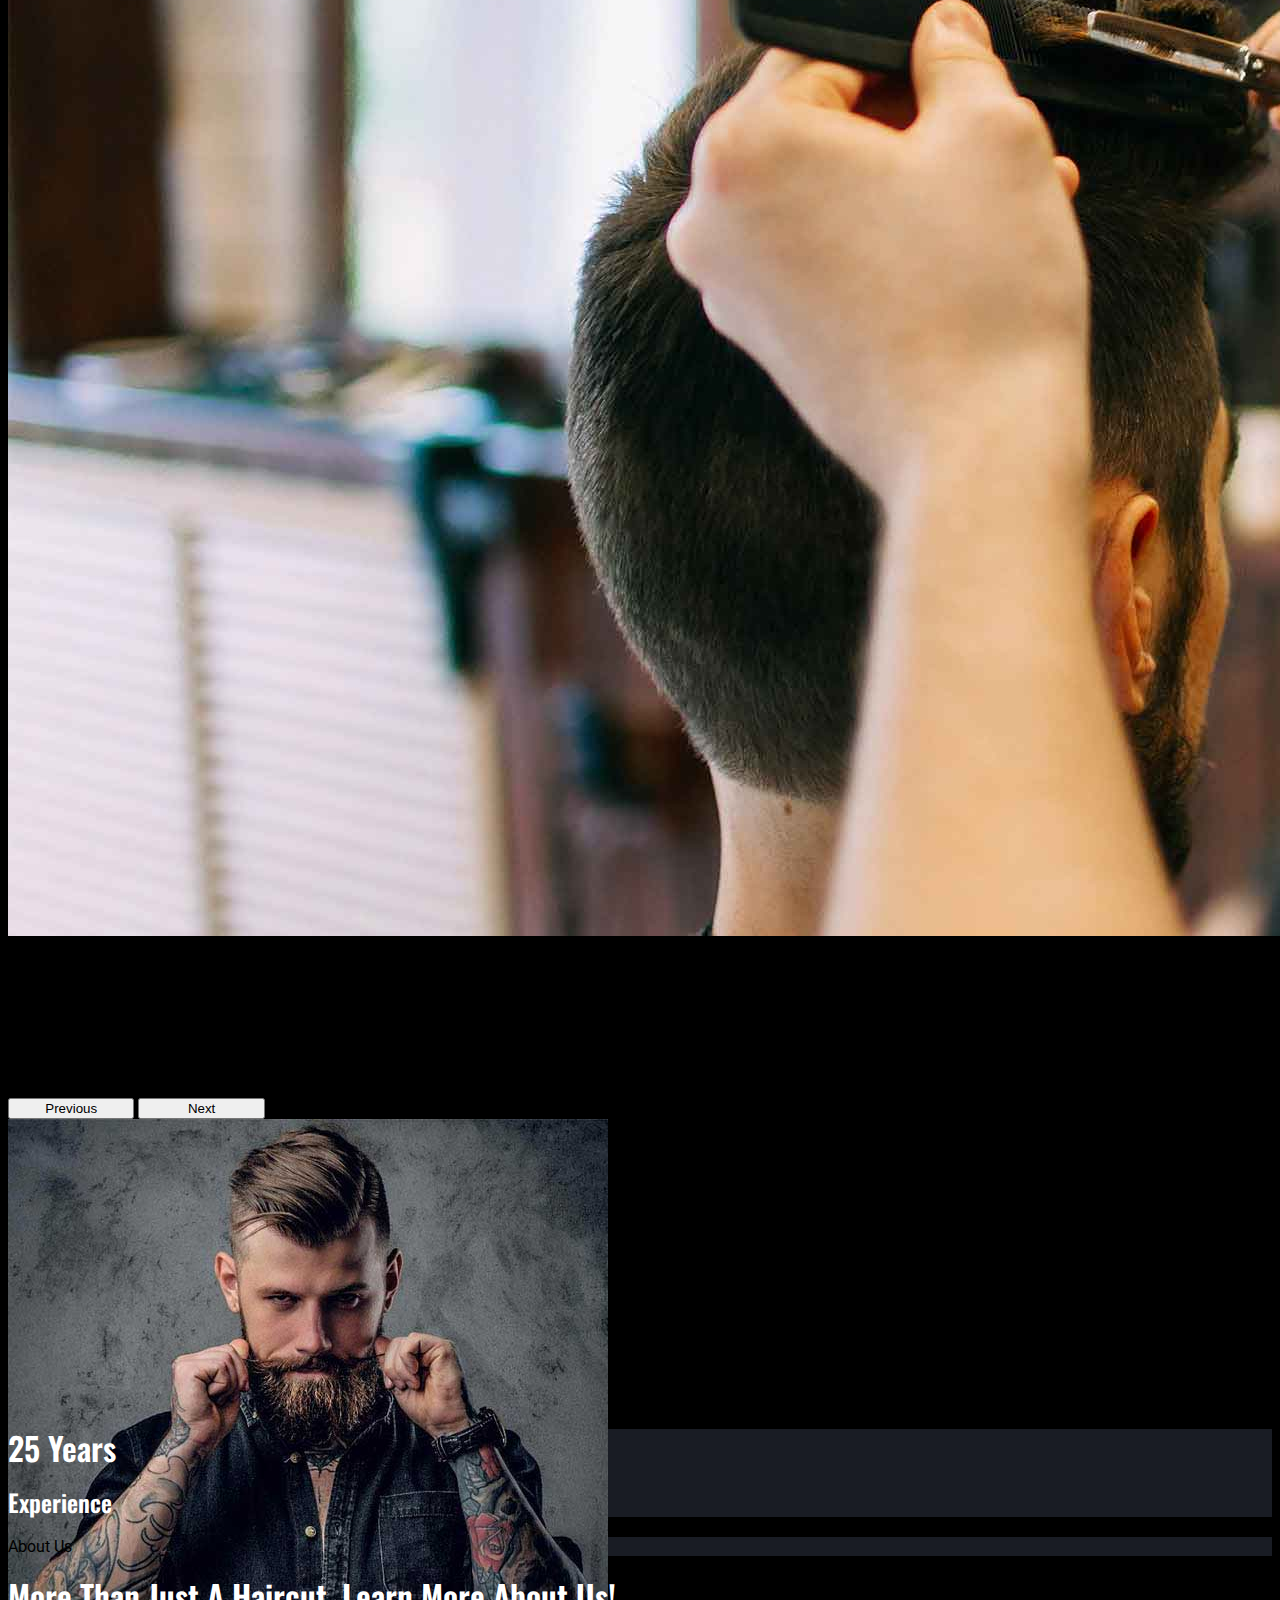
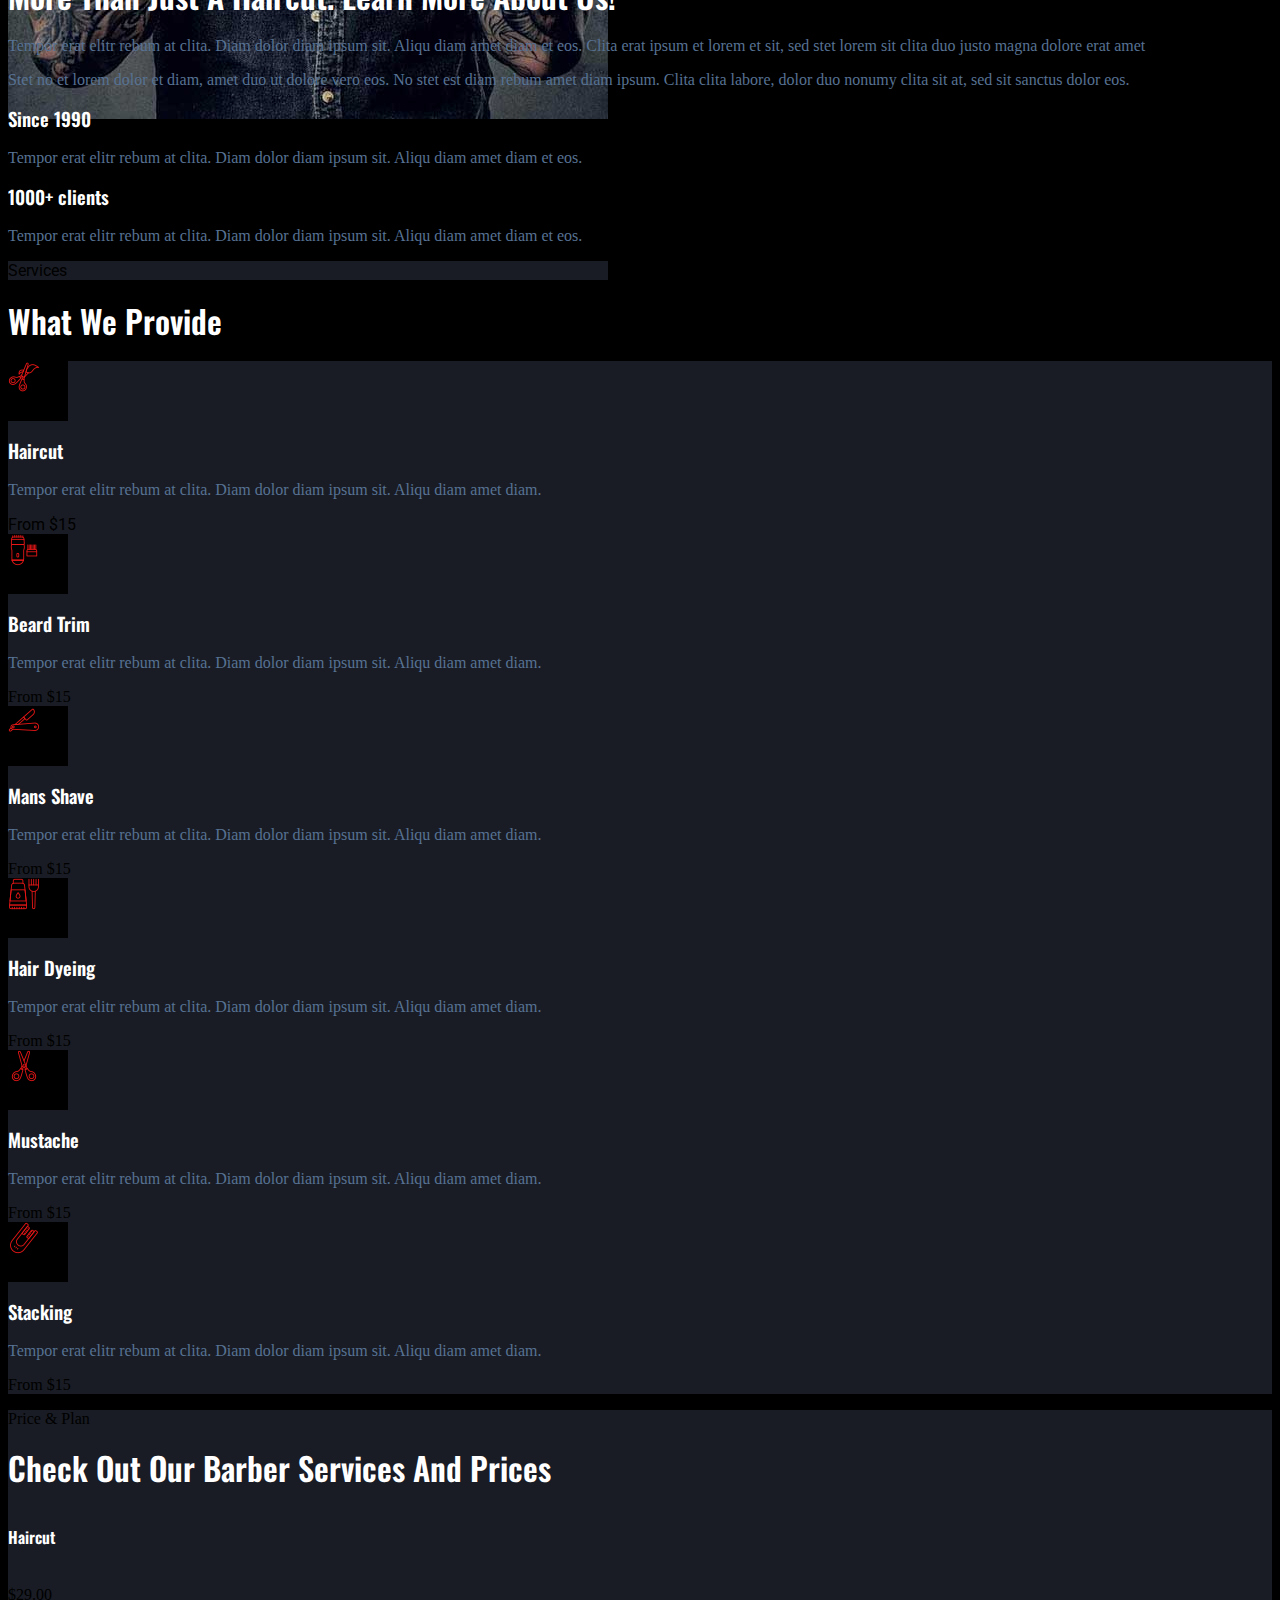
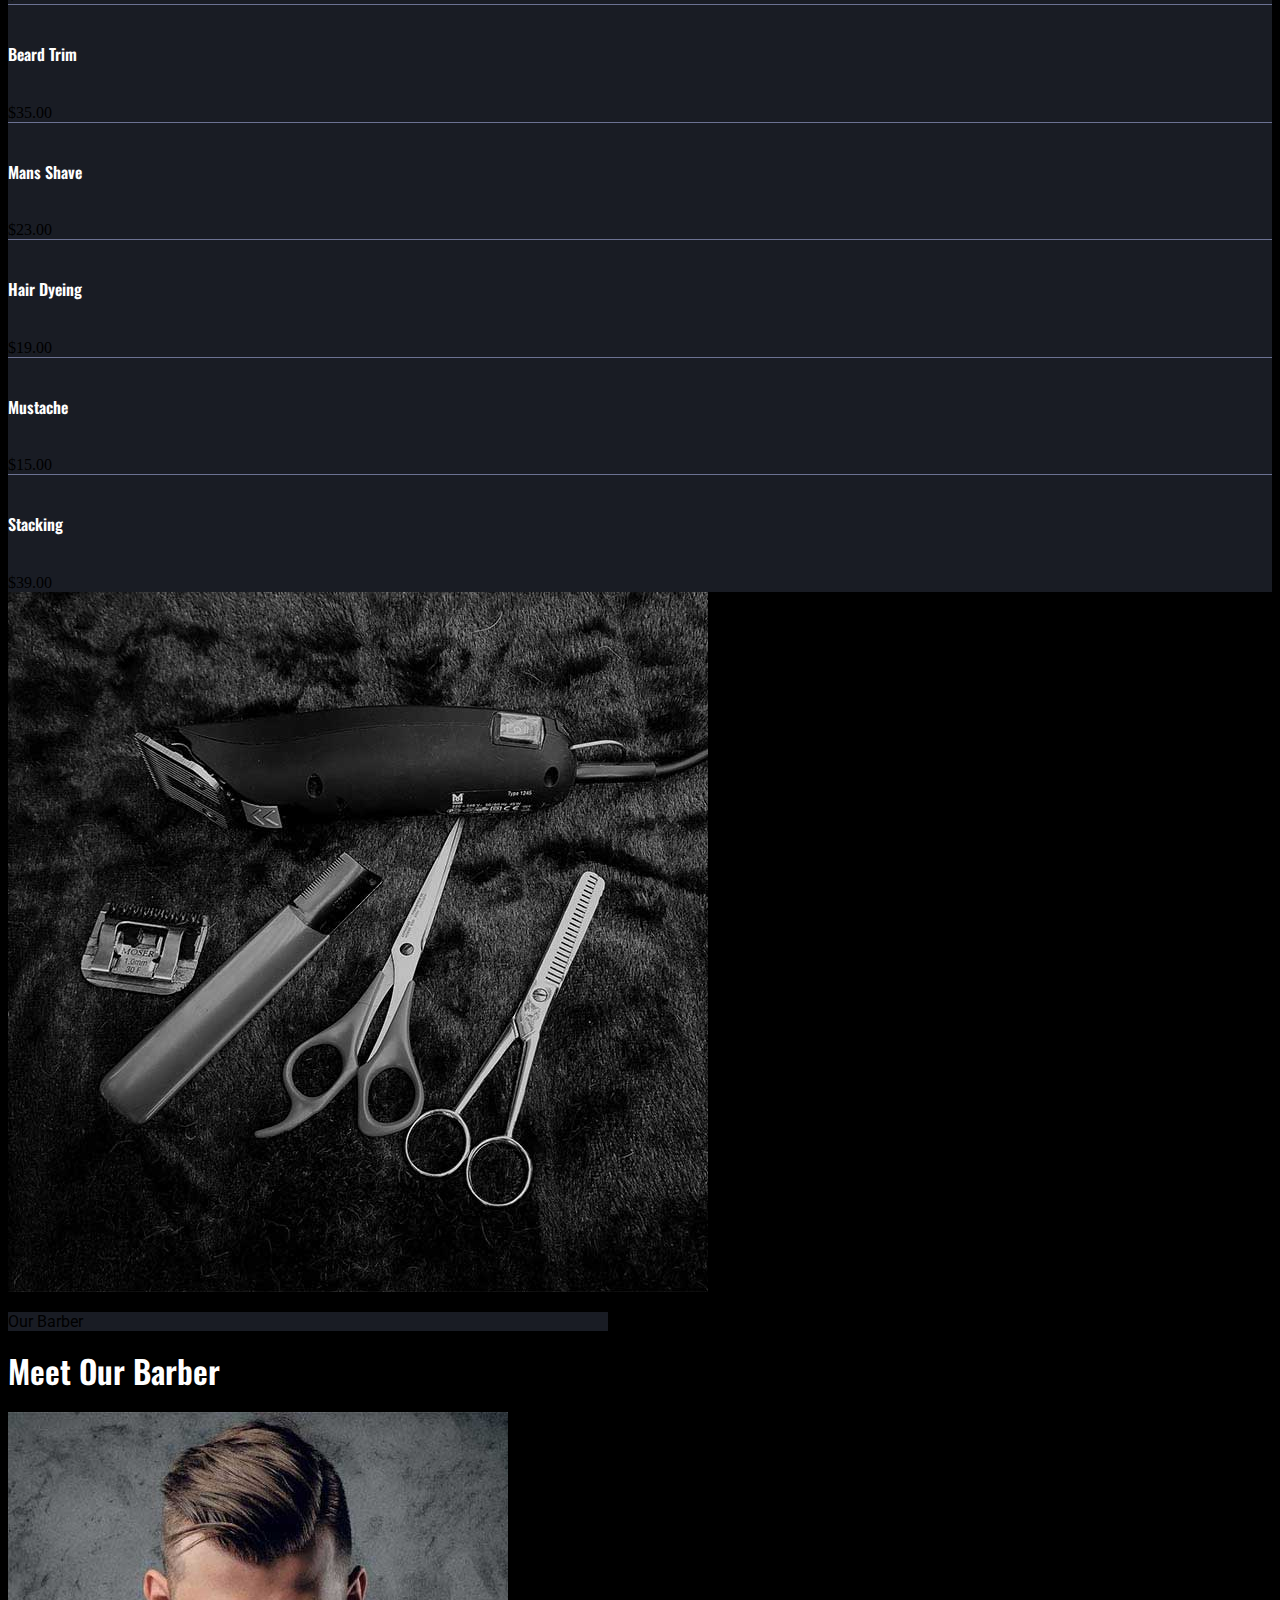
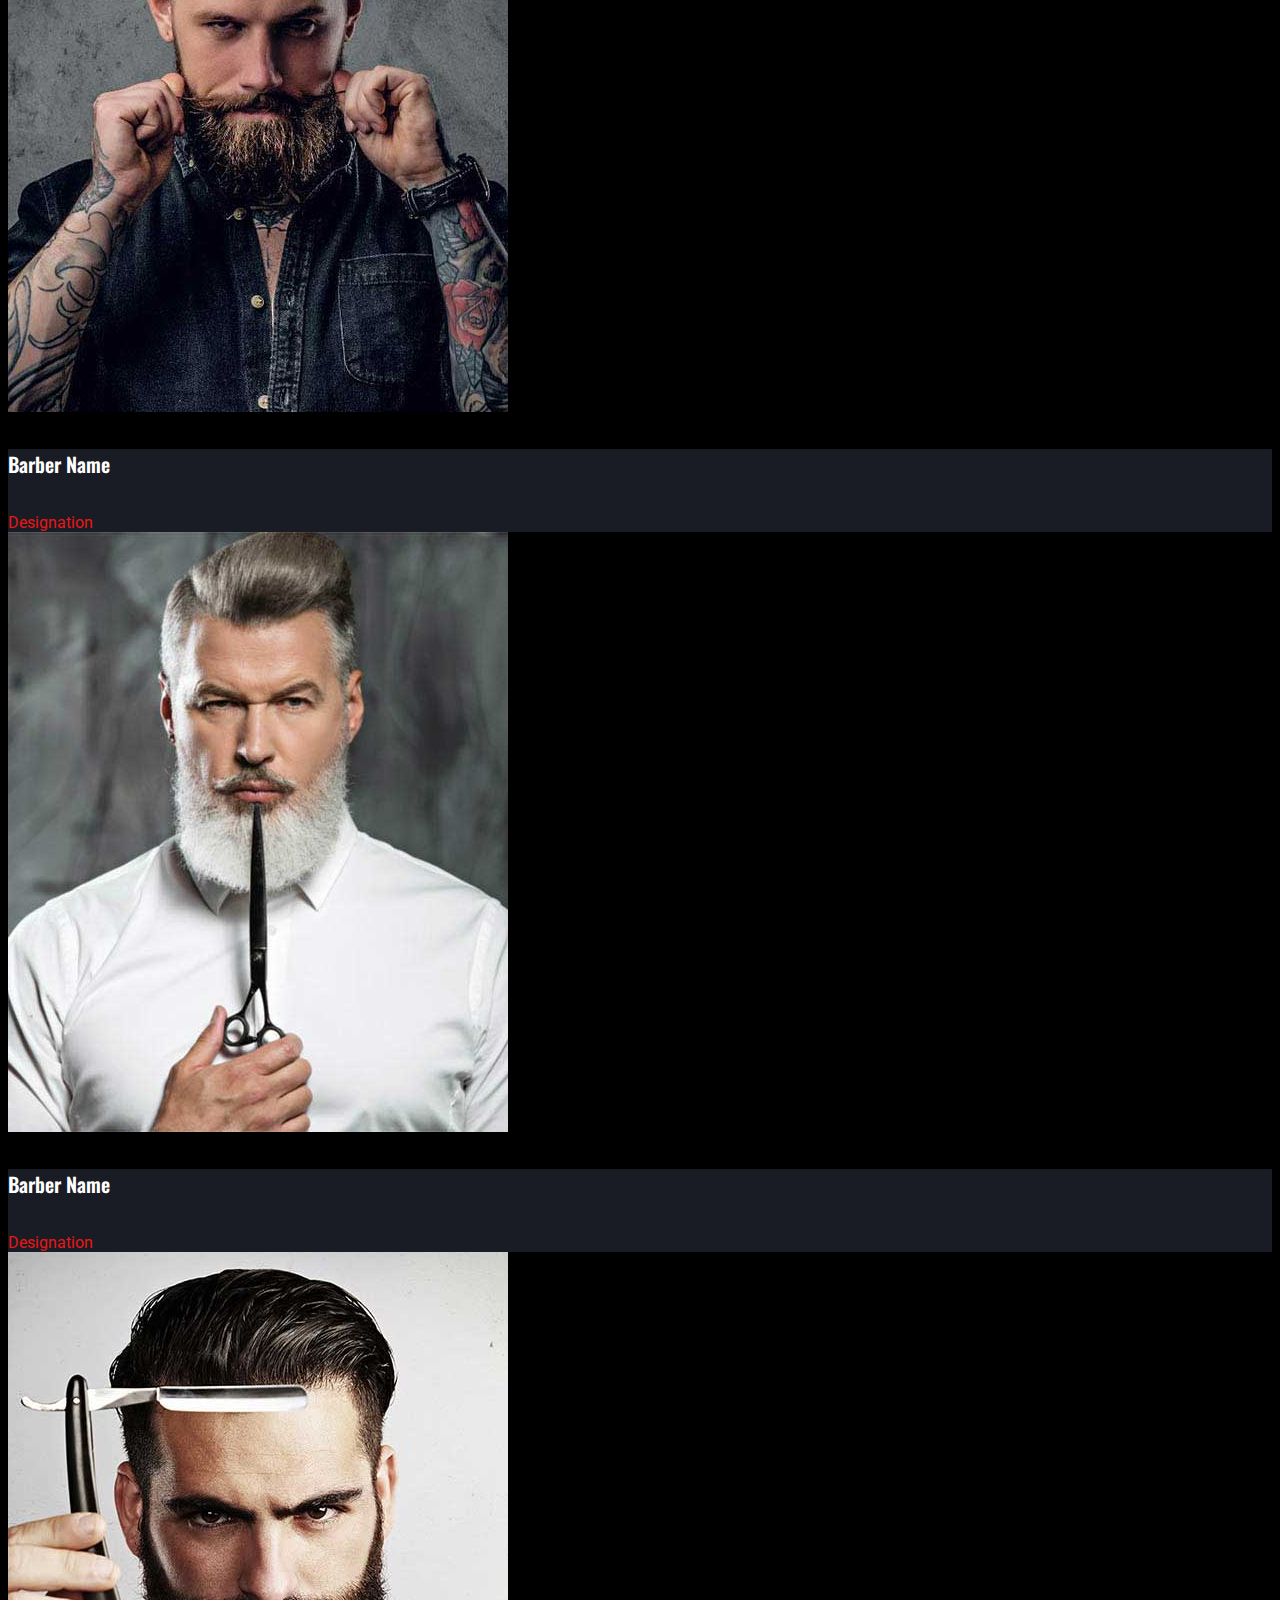
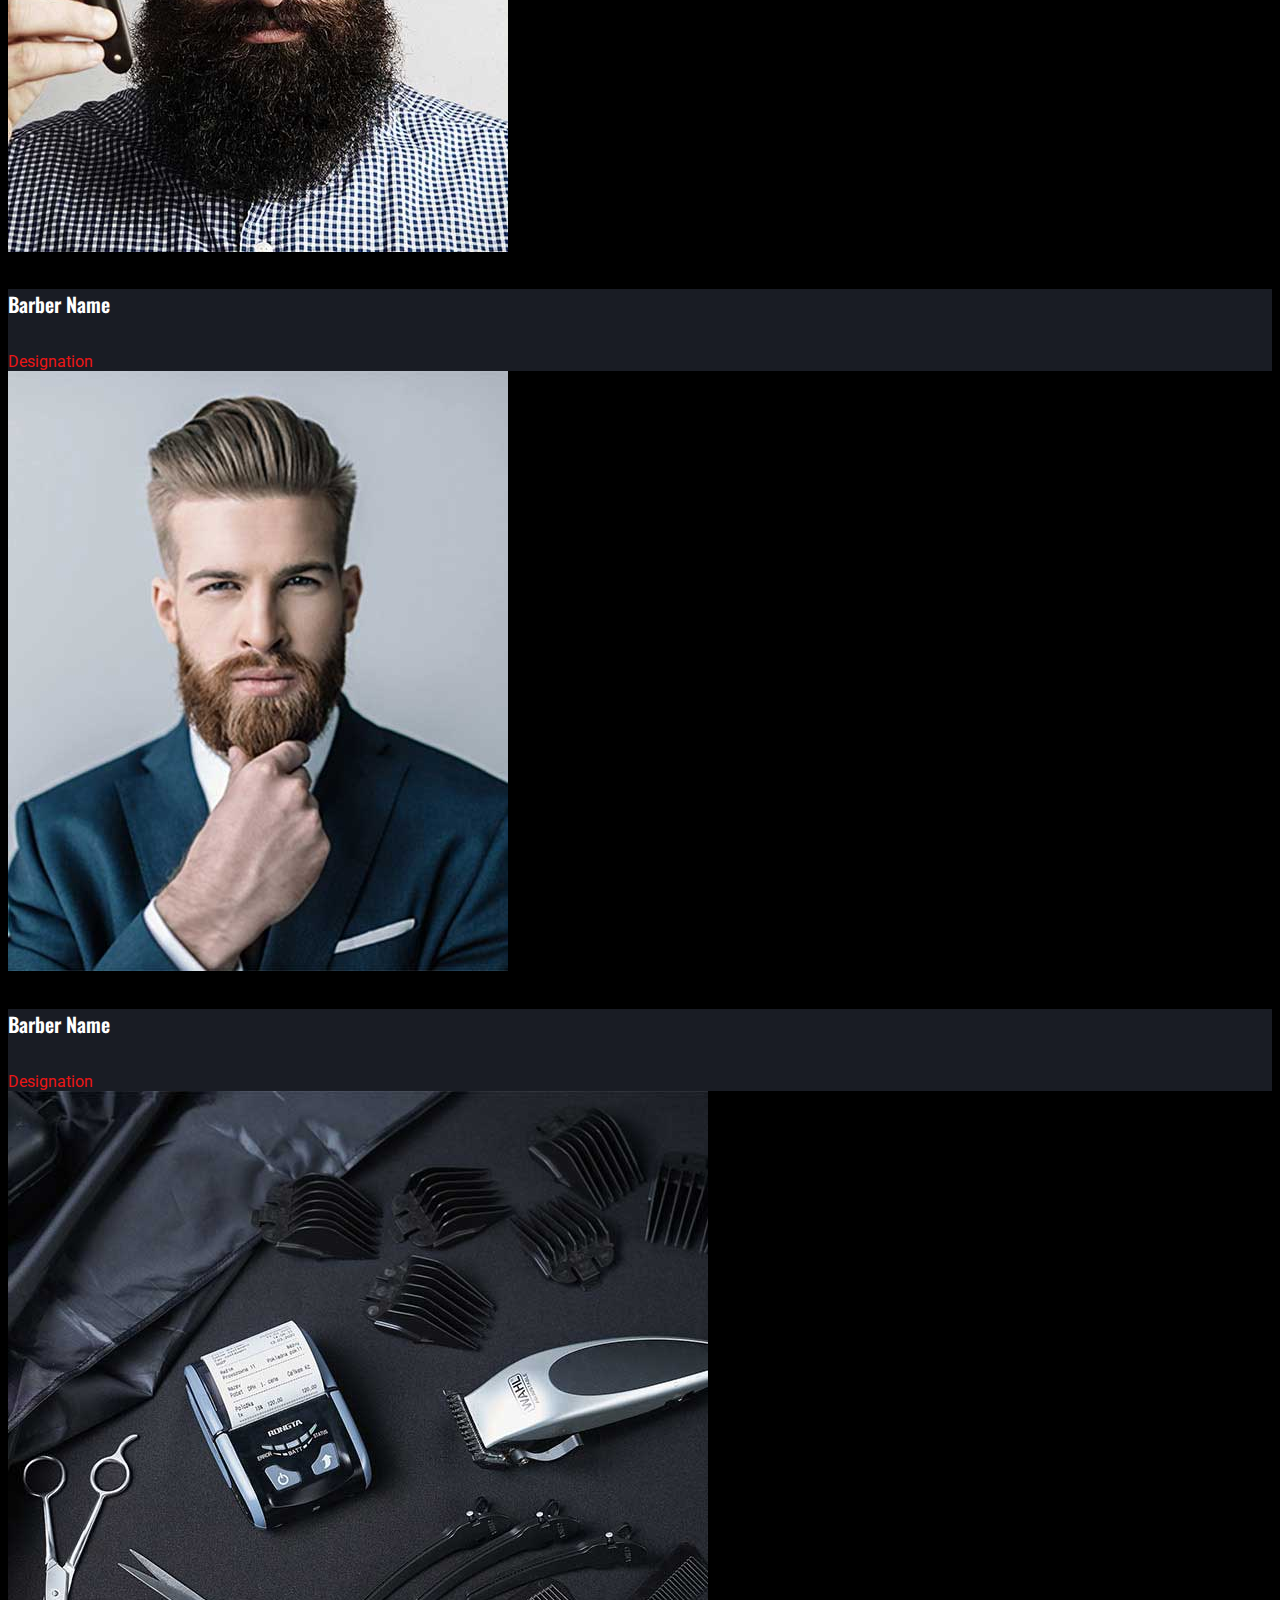
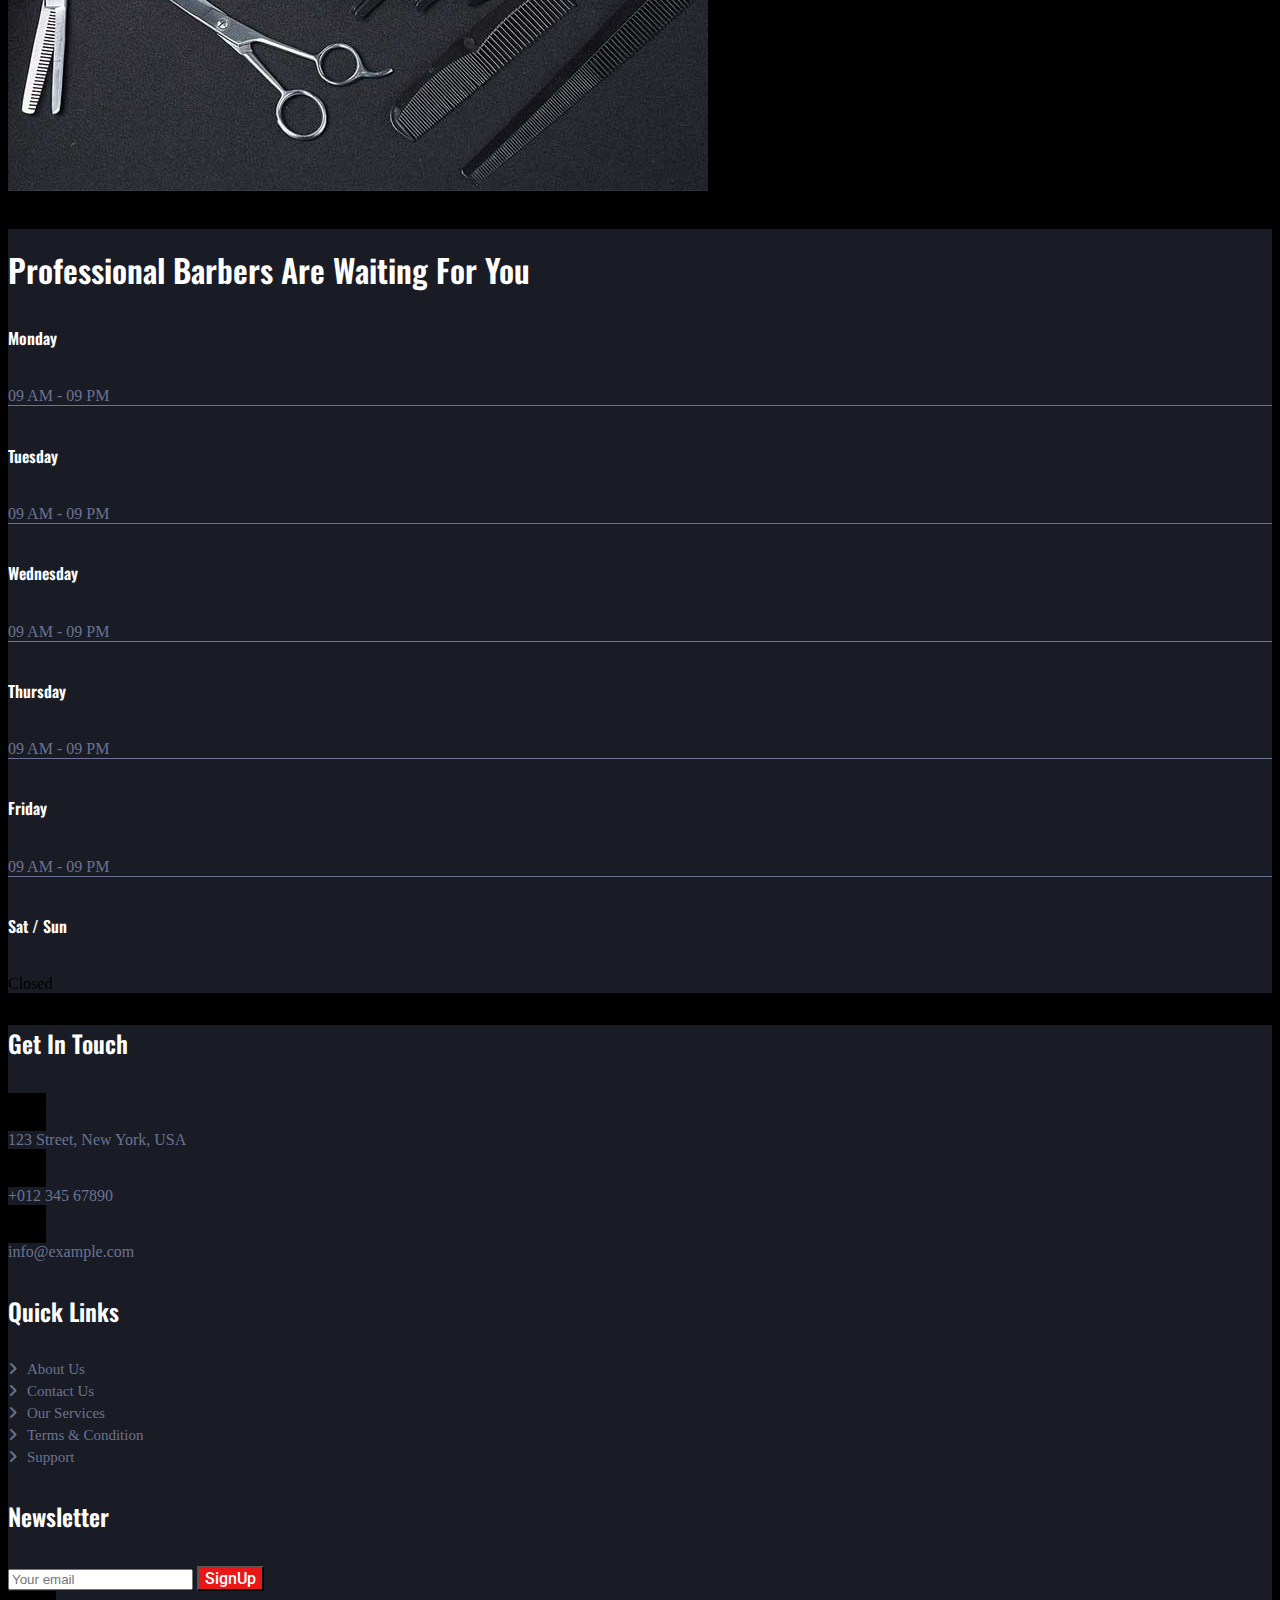
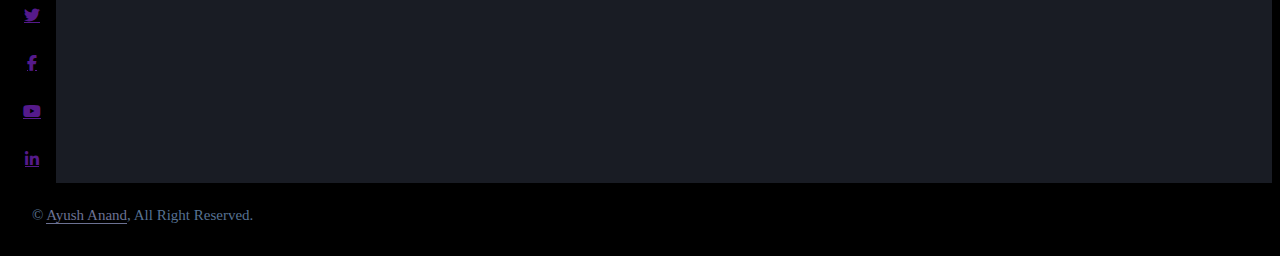
==== commit a85fecc2: "Changes at 8:49" ====
--- a/index.html
+++ b/index.html
@@ -54,7 +54,7 @@
                 </div>
                 <a href="contact.html" class="nav-item nav-link">Contact</a>
             </div>
-            <a href="javascript:void( window.open( 'https://form.jotform.com/243623431439455', 'blank', 'scrollbars=yes, toolbar=no, width=700, height=500' ) )" class="btn h8 rounded-0 py-2 px-lg-4 d-none d-lg-block">Appointment<i
+            <a href="https://form.jotform.com/243623431439455">Appointment<i
                     class="fa fa-arrow-right ms-3"></i></a>
         </div>
     </nav>
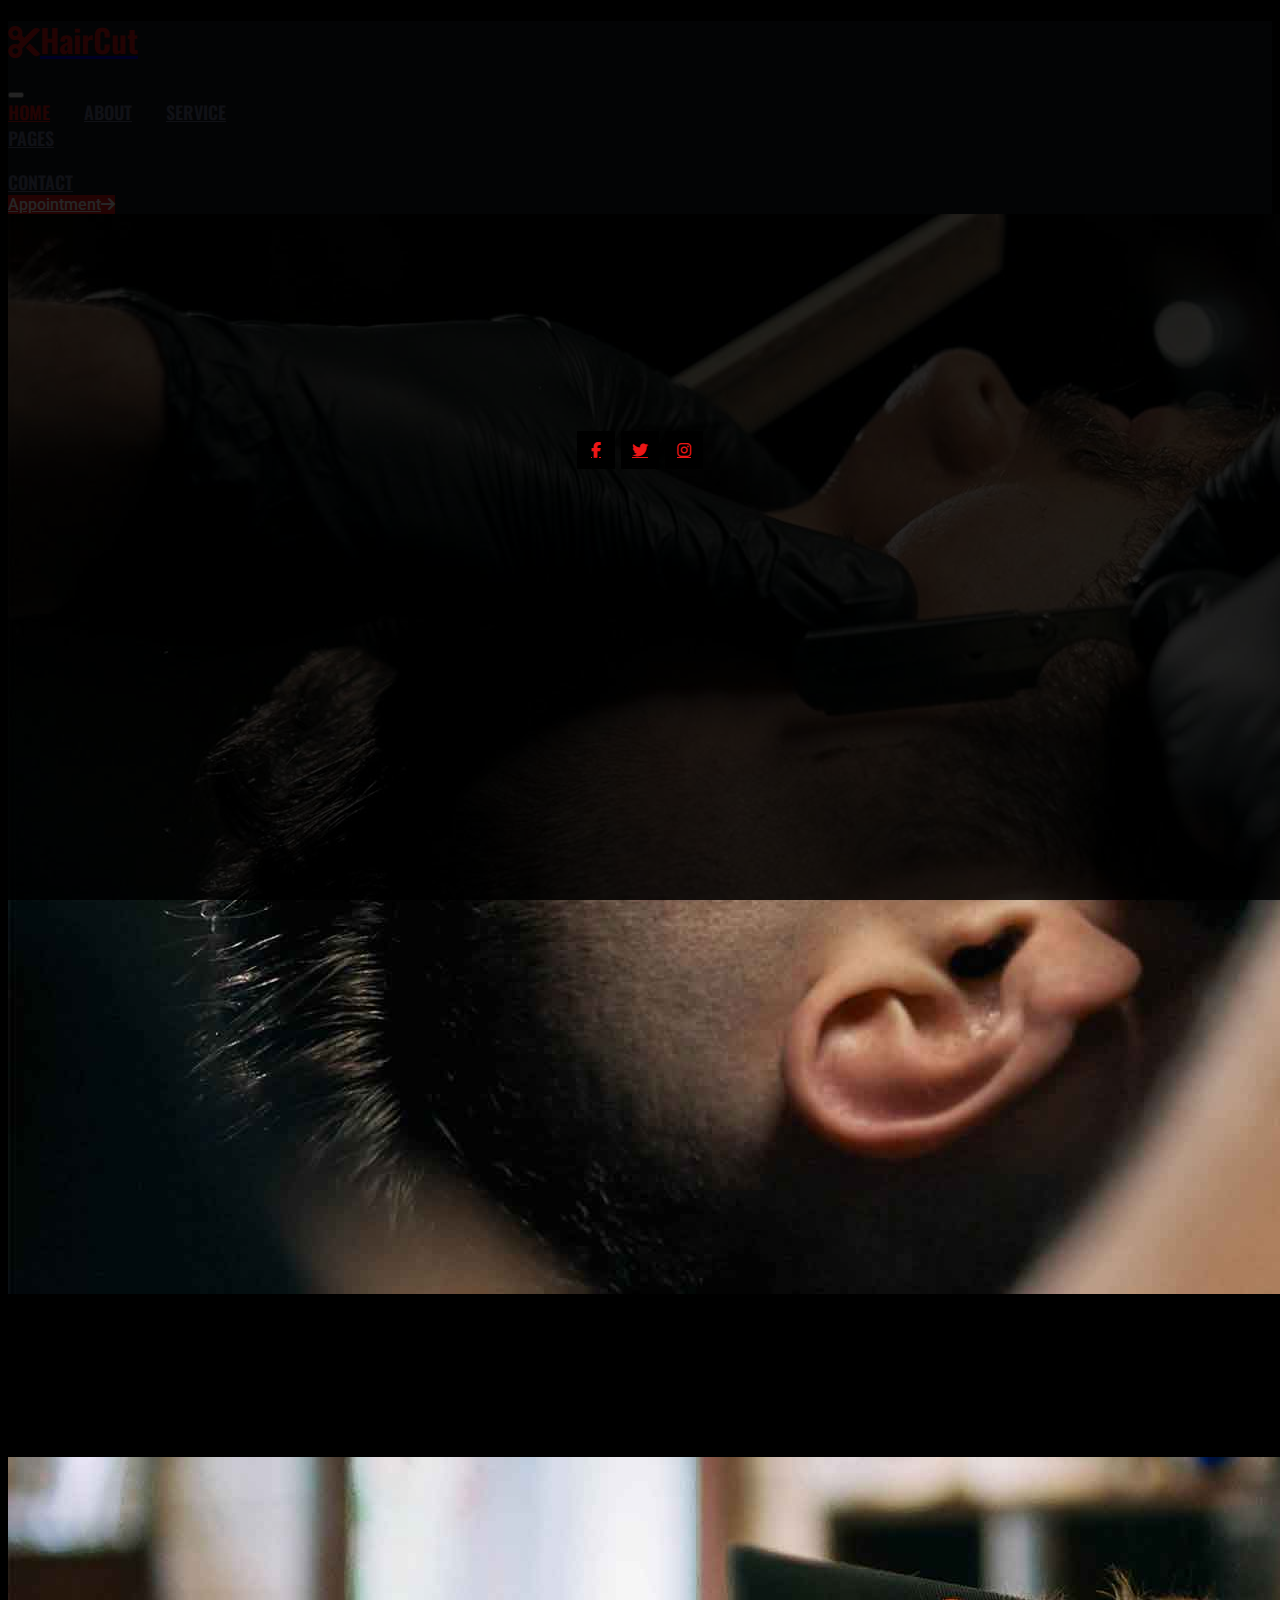
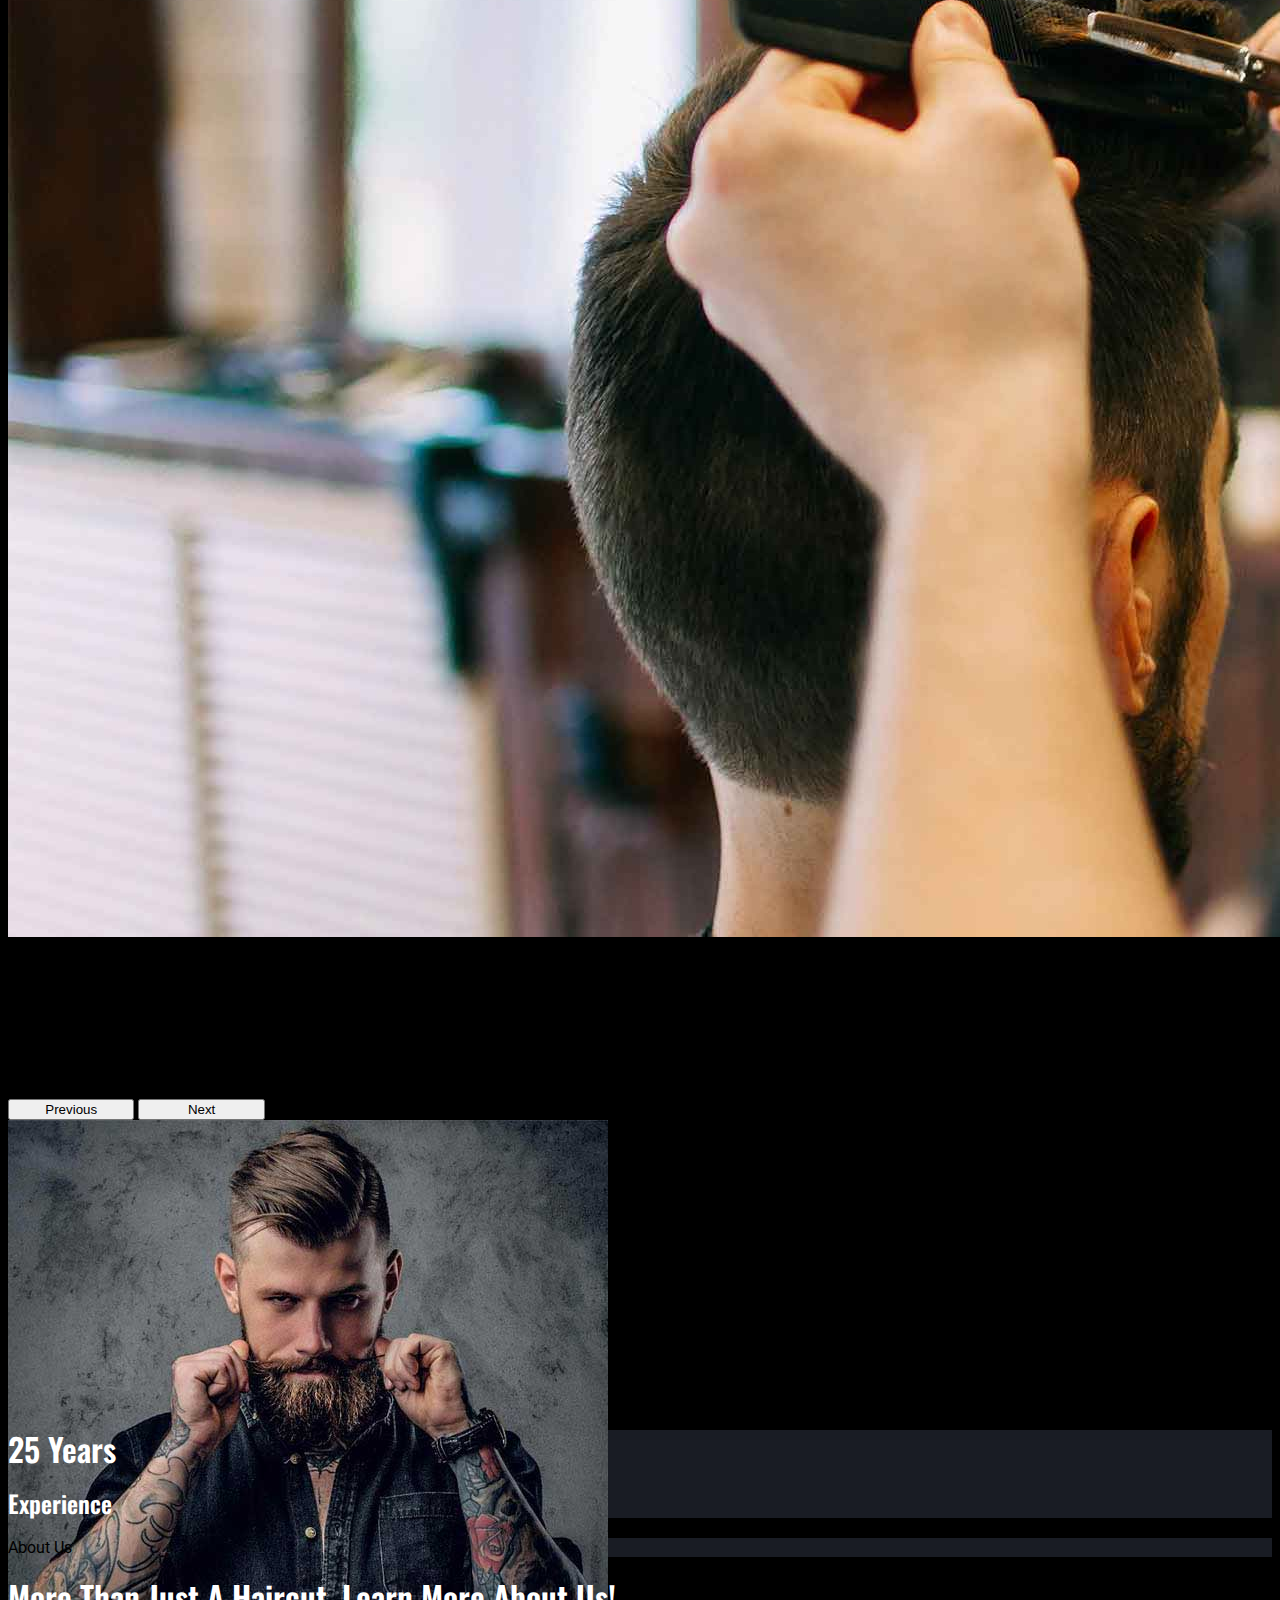
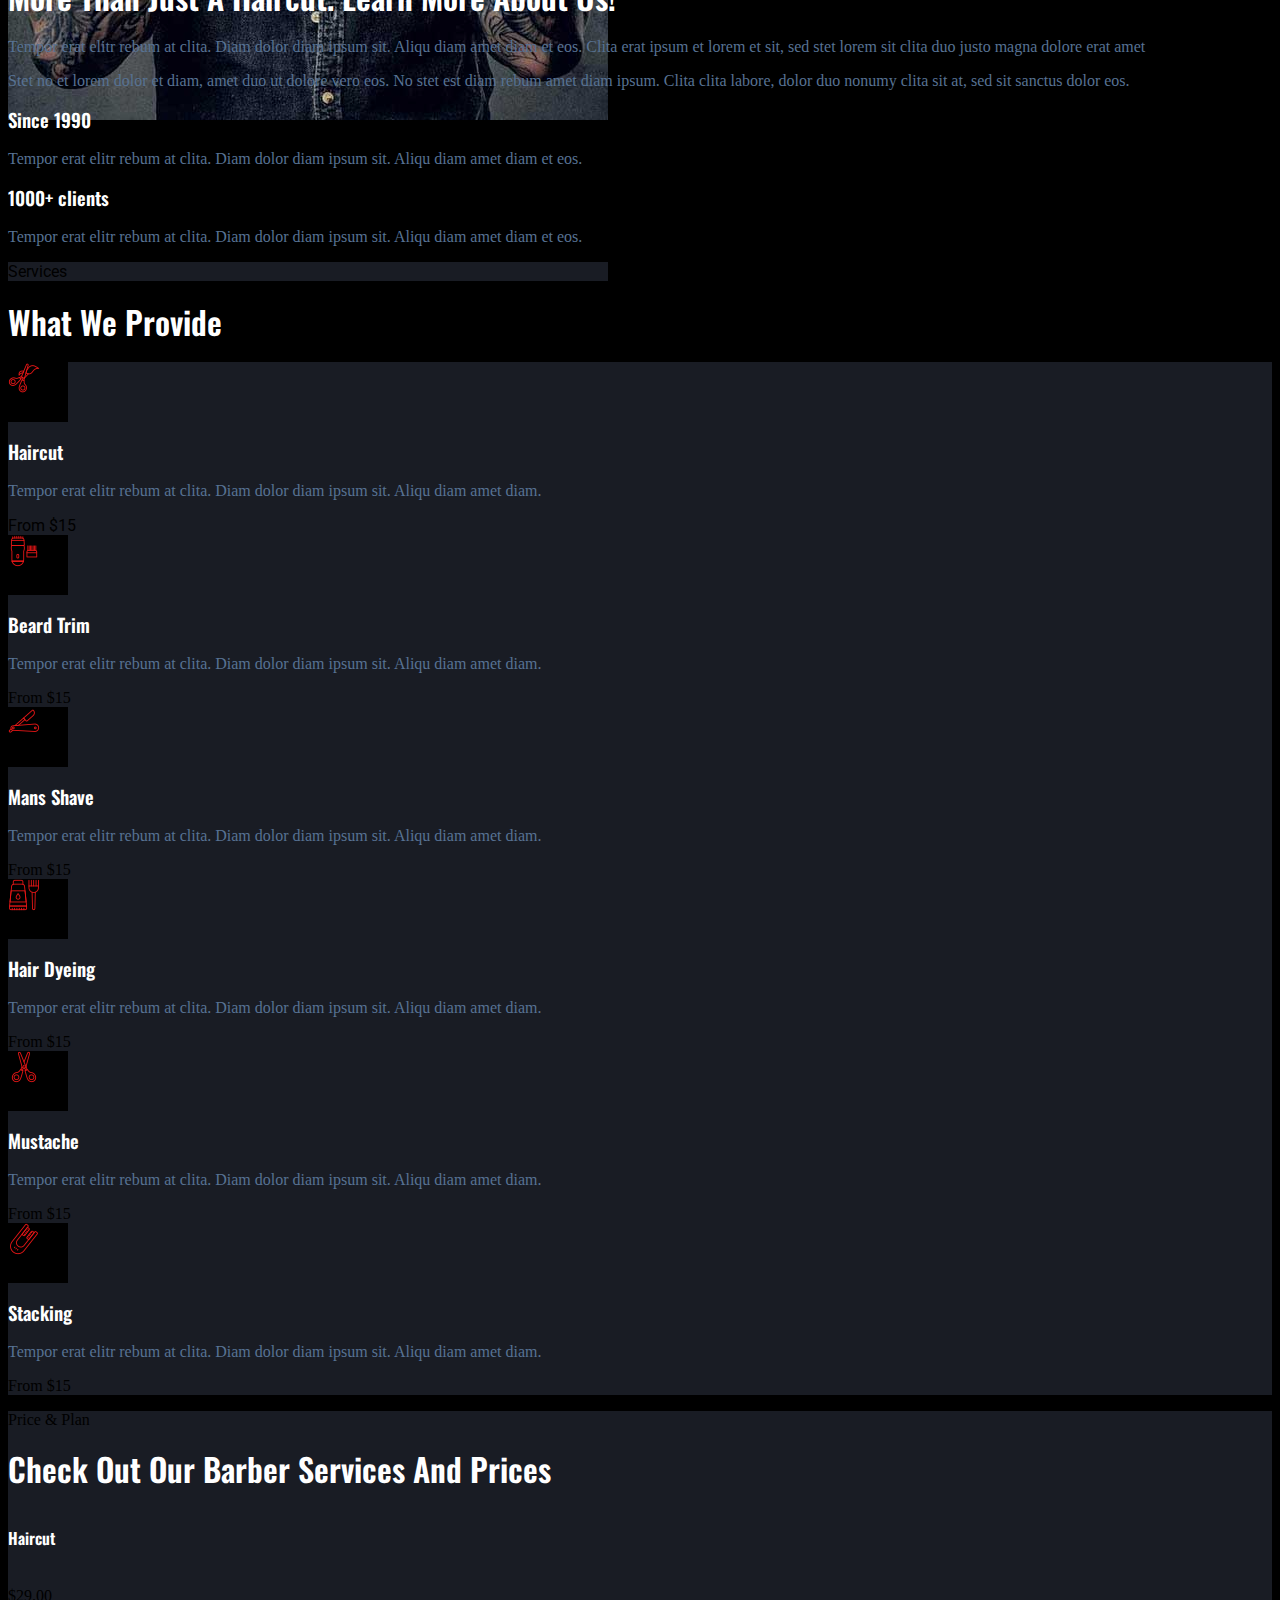
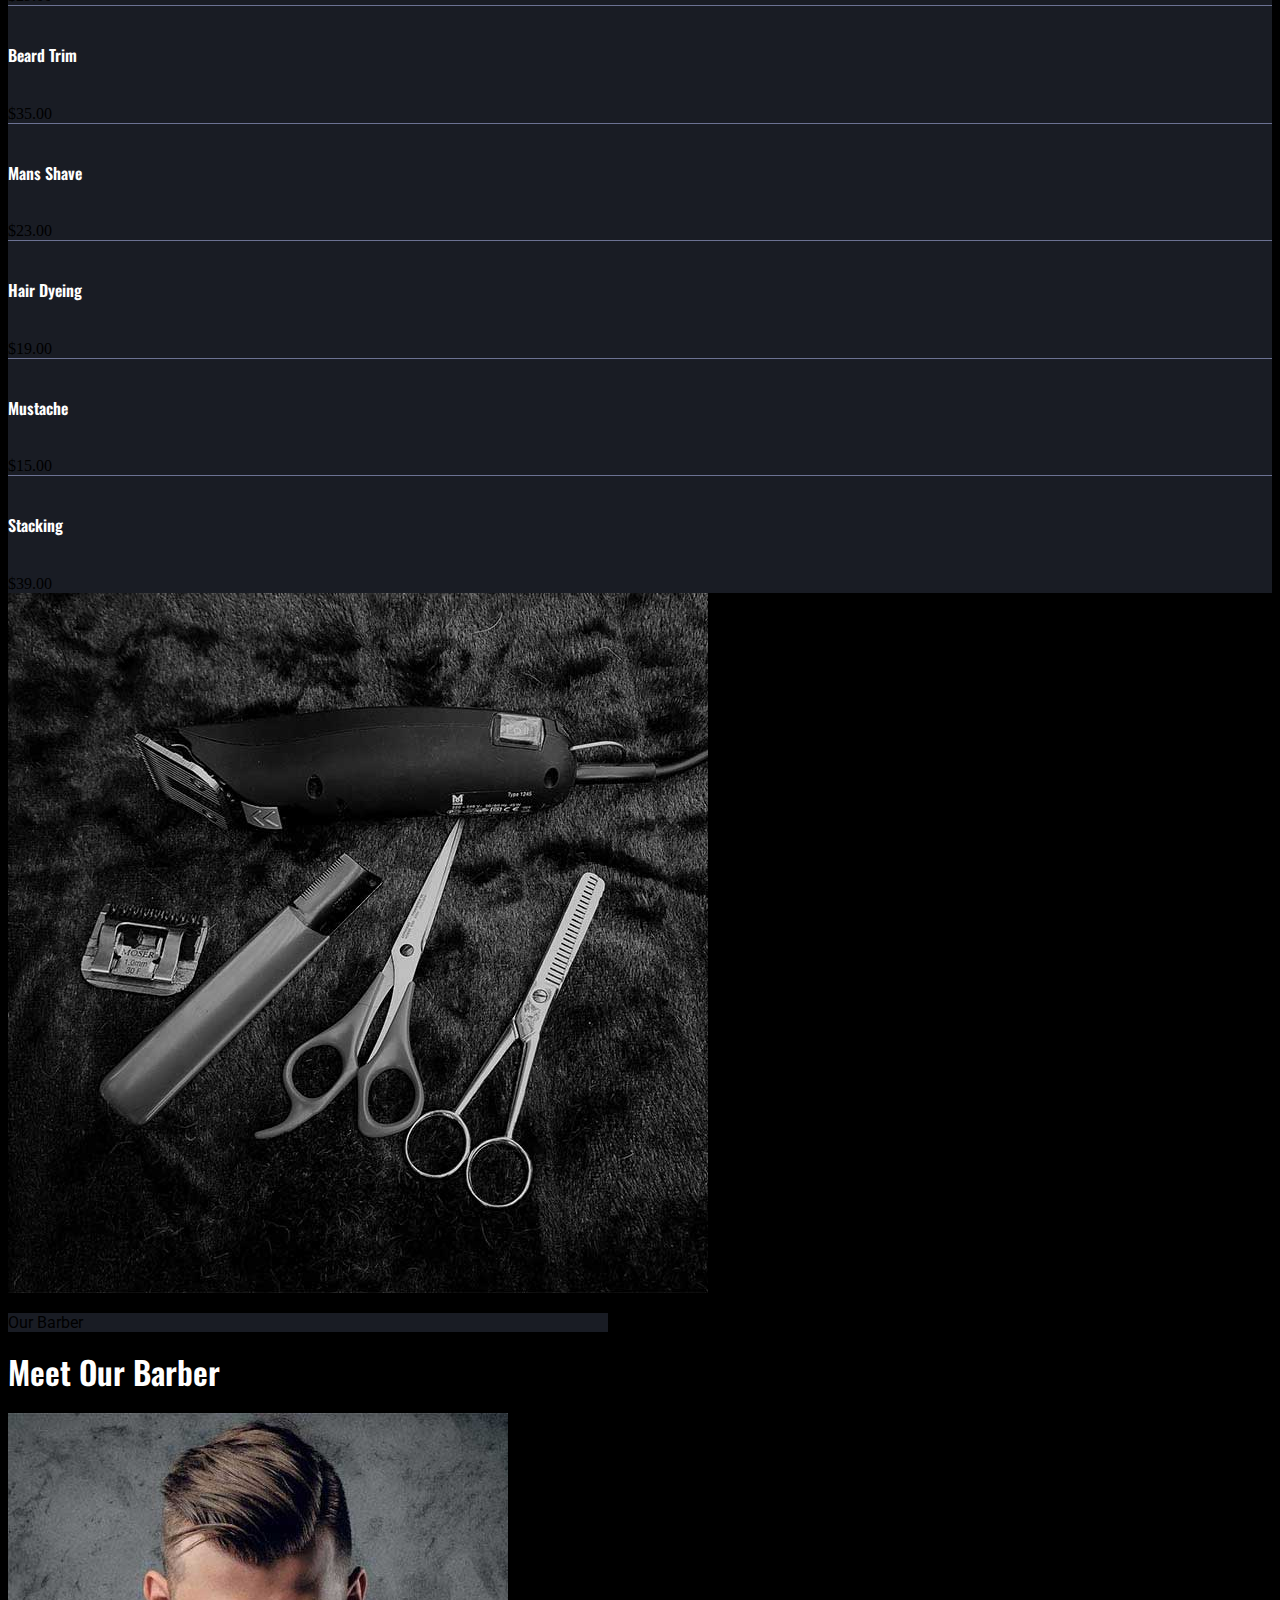
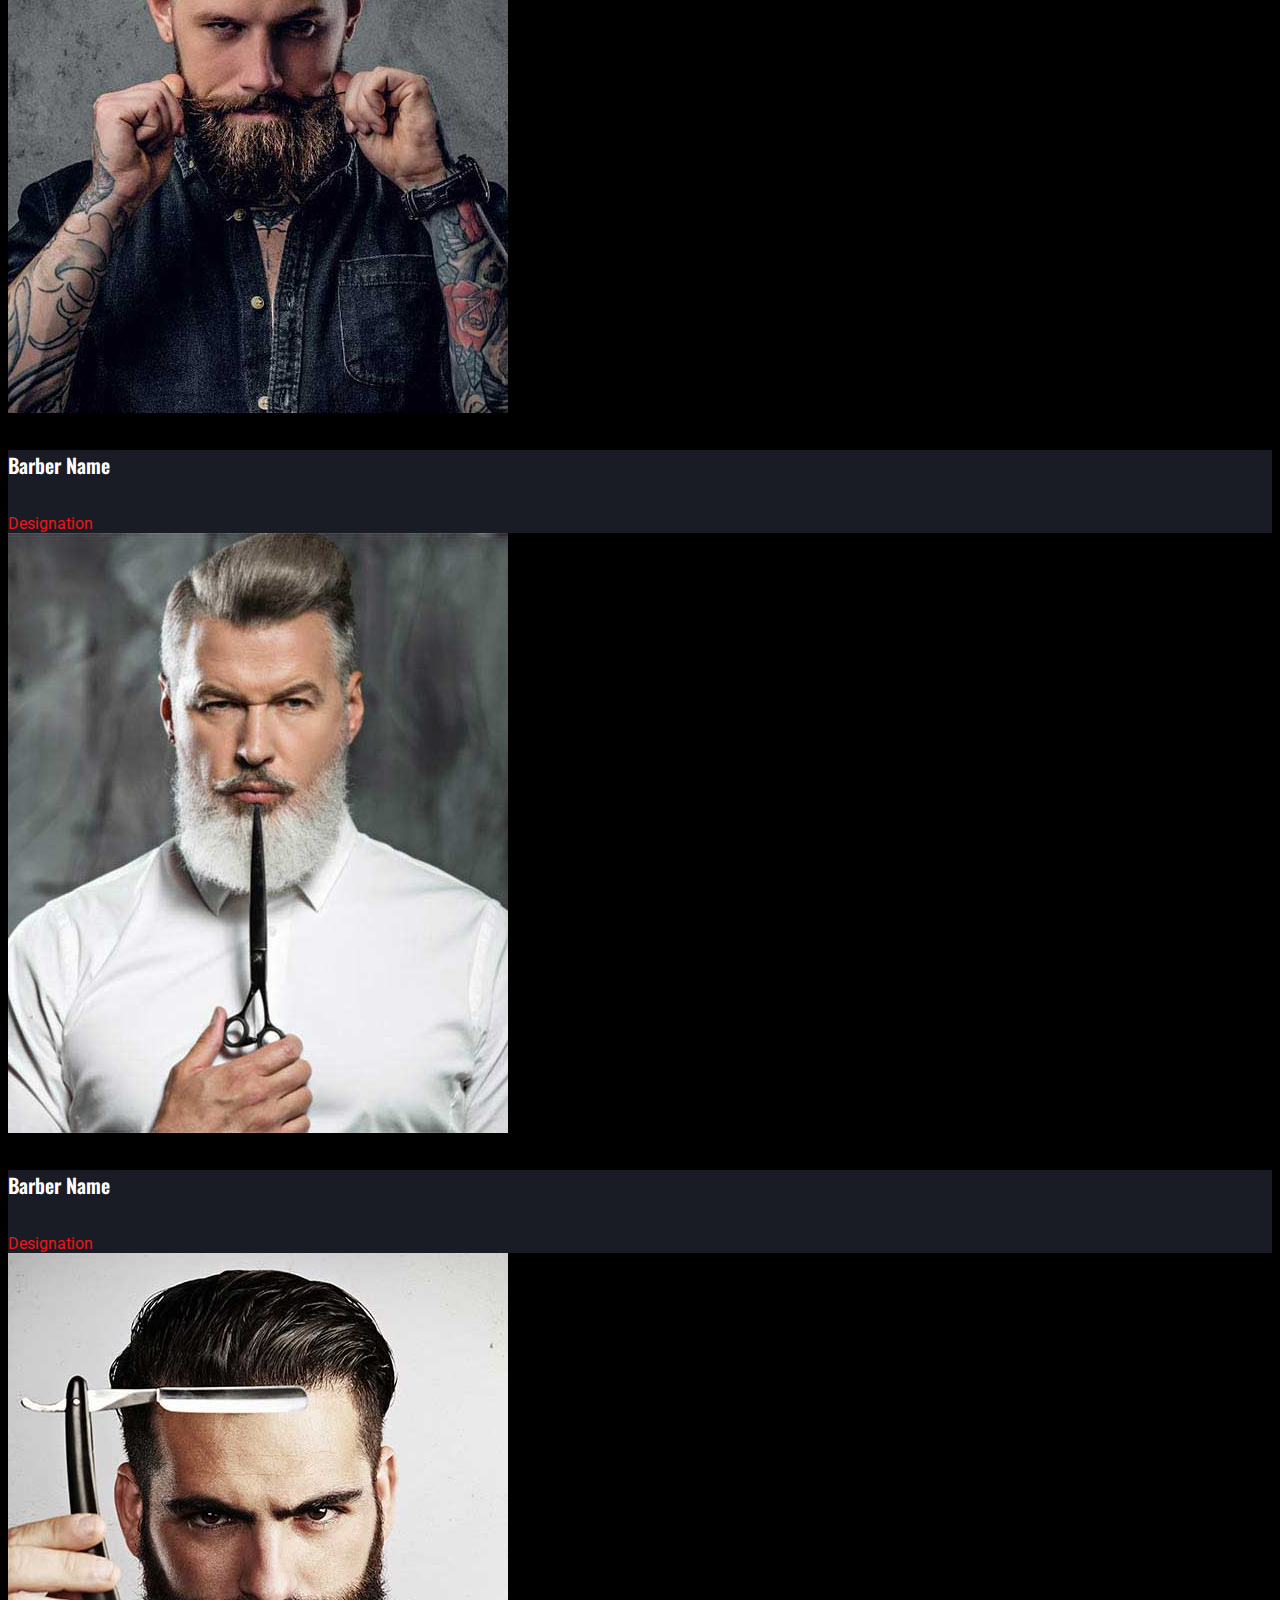
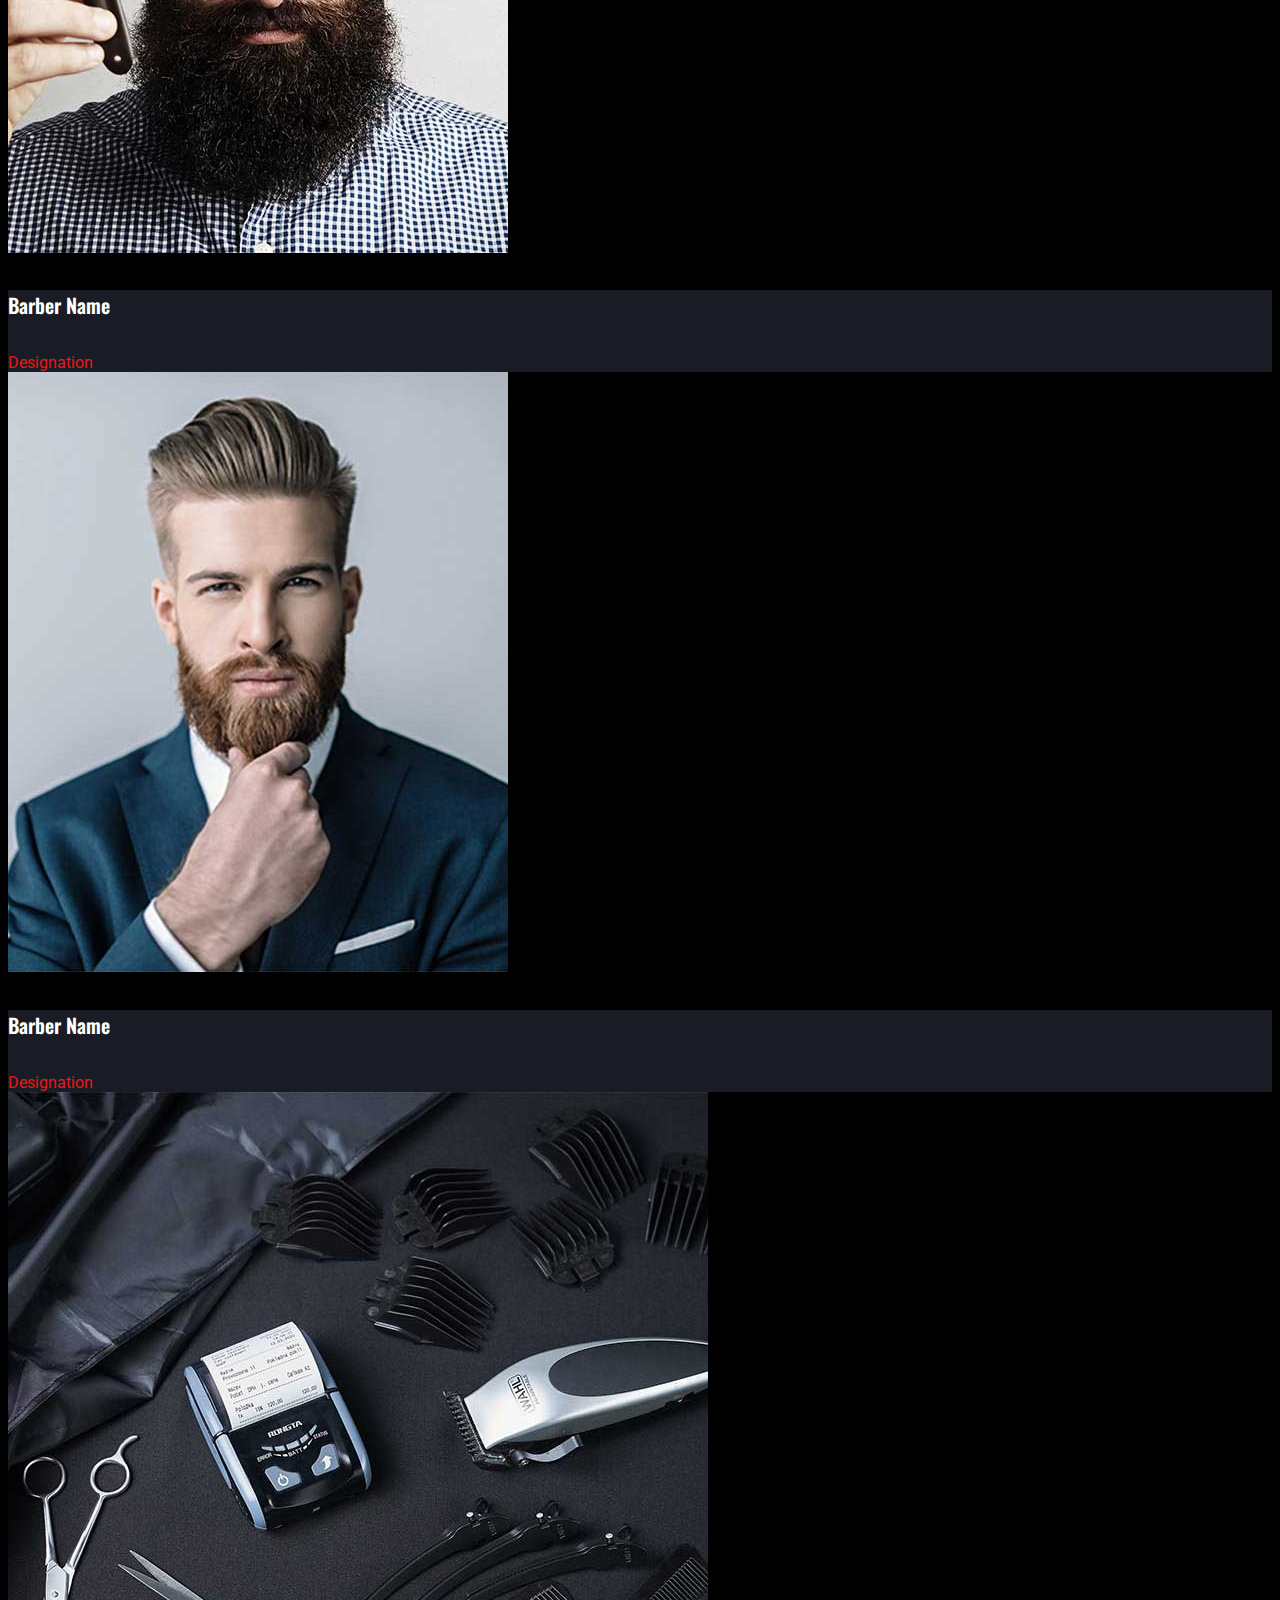
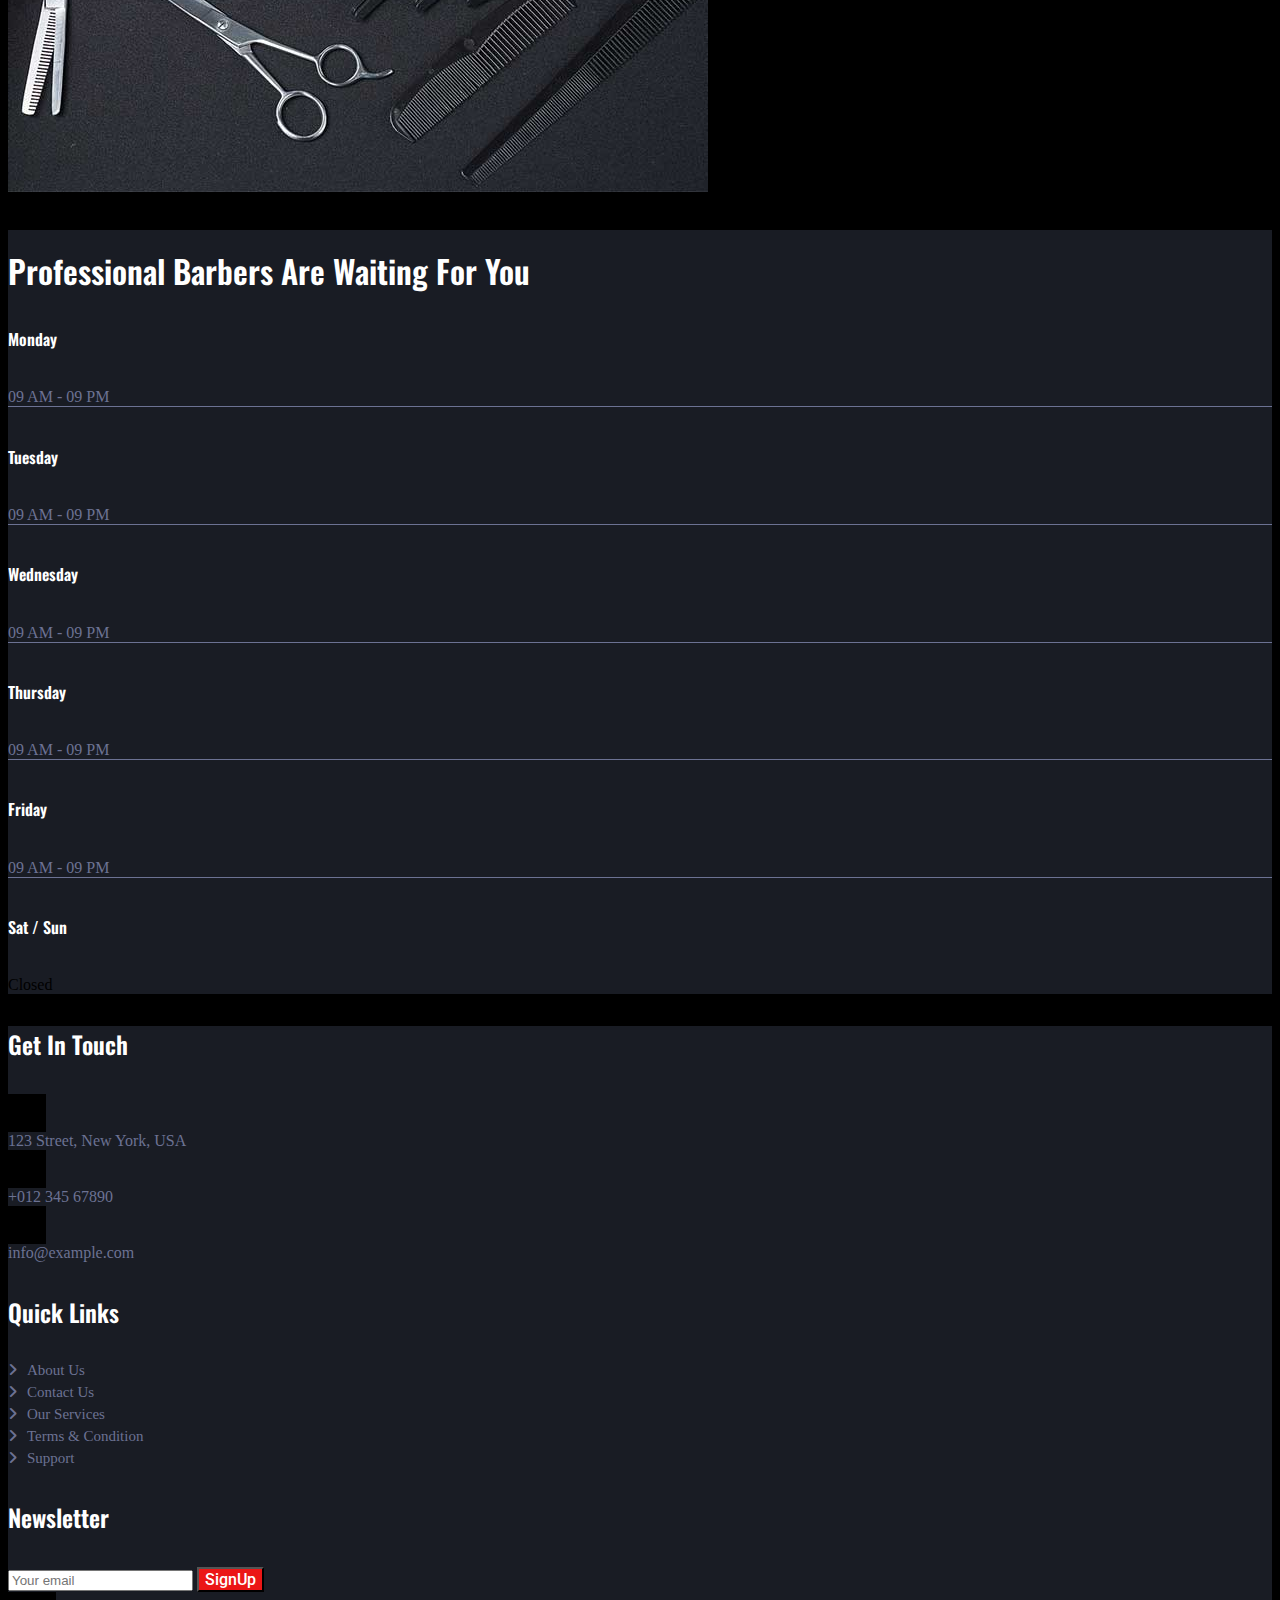
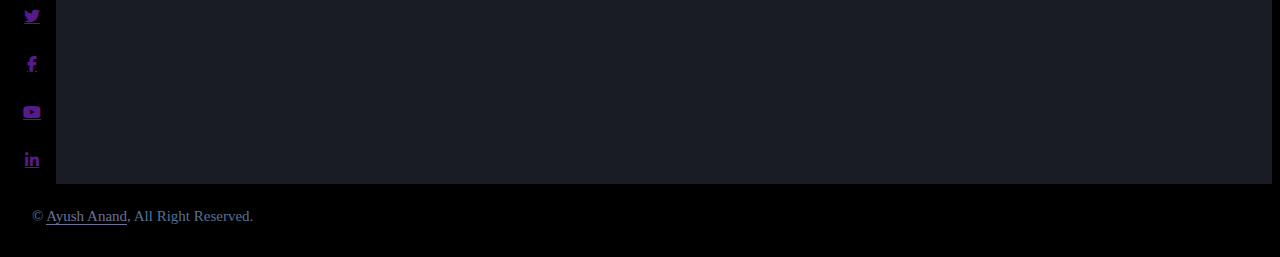
==== commit 4df24d3b: "Changes at 8:58" ====
--- a/index.html
+++ b/index.html
@@ -54,7 +54,7 @@
                 </div>
                 <a href="contact.html" class="nav-item nav-link">Contact</a>
             </div>
-            <a href="https://form.jotform.com/243623431439455">Appointment<i
+            <a href="https://form.jotform.com/243623431439455" class="btn rounded-0 py-2 px-lg-4 d-none d-lg-block button">Appointment<i
                     class="fa fa-arrow-right ms-3"></i></a>
         </div>
     </nav>
--- a/css/style.css
+++ b/css/style.css
@@ -409,6 +409,10 @@
     font-style: normal;
     font-size: 16px;
 }
+.button:hover{
+    background-color: #b81212;
+    color: #FFFFFF;
+}
 
 .dollor {
     font-family: "Roboto", serif;
